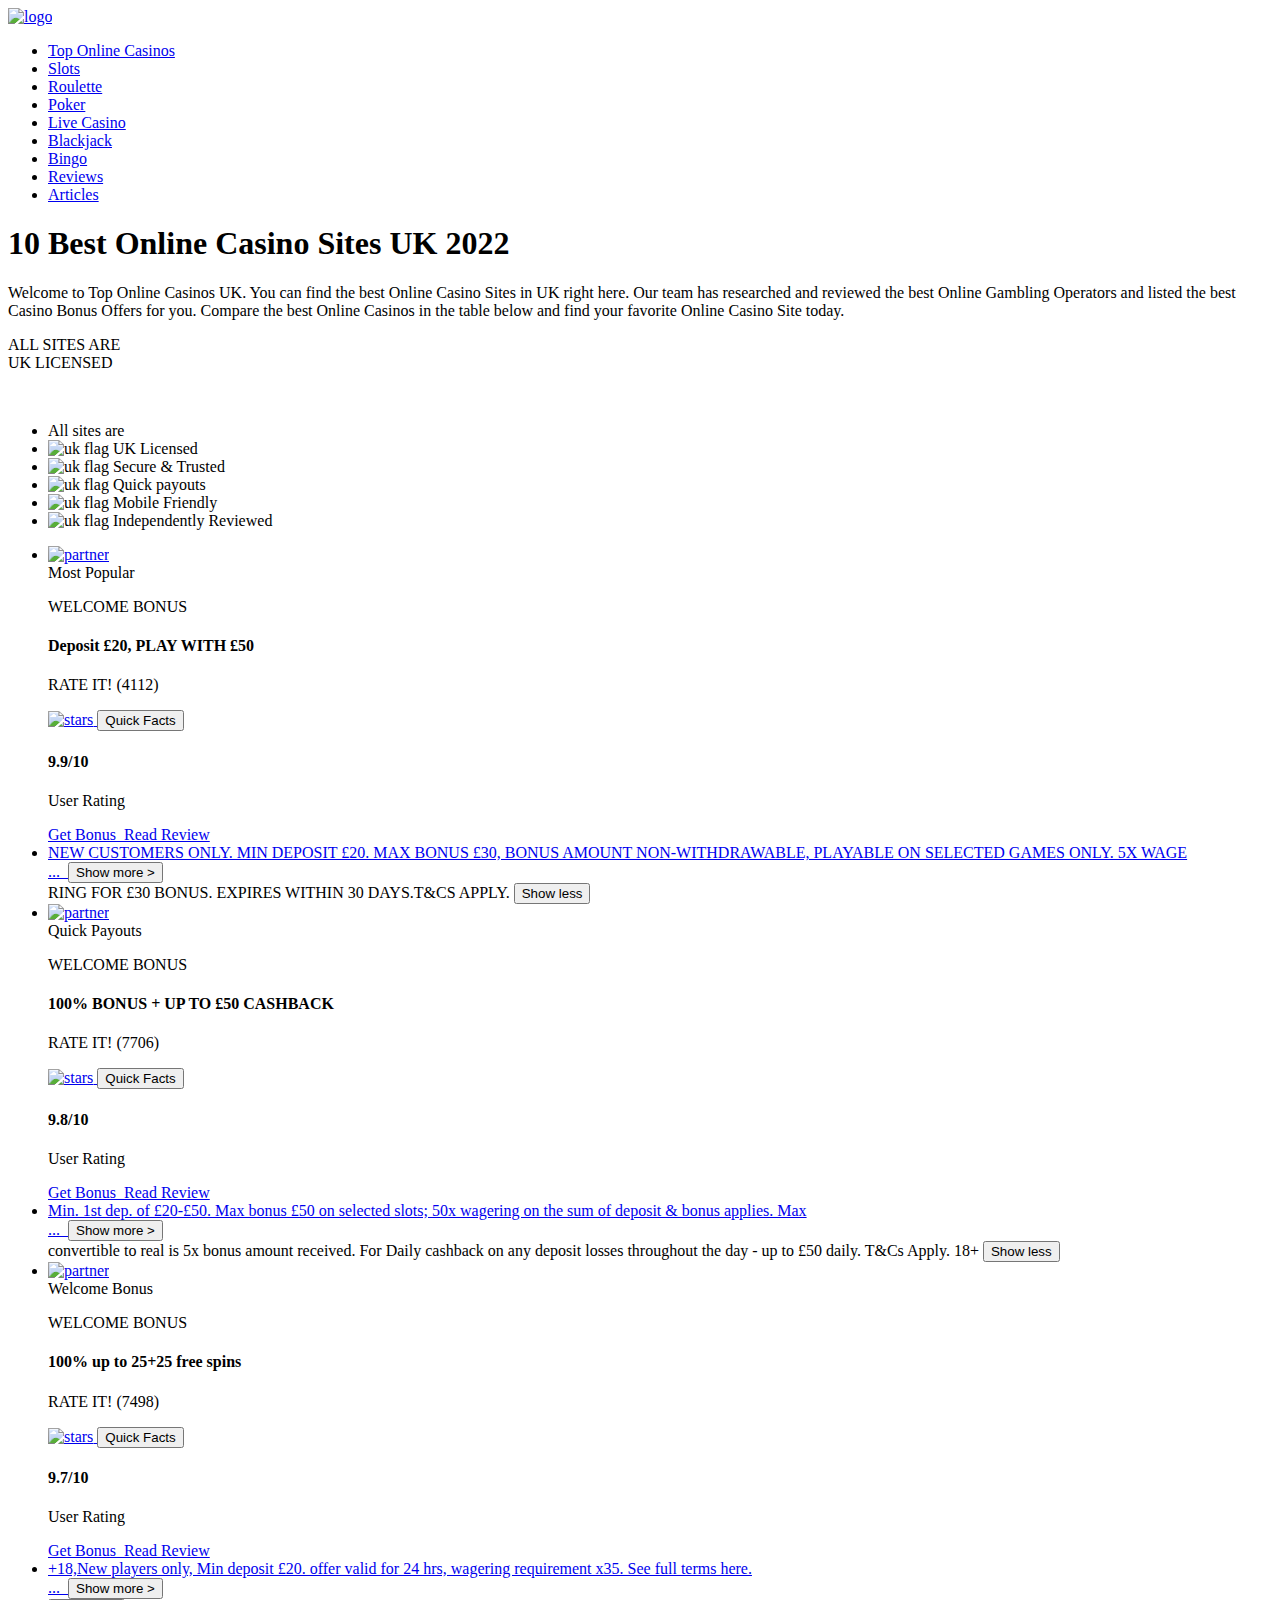
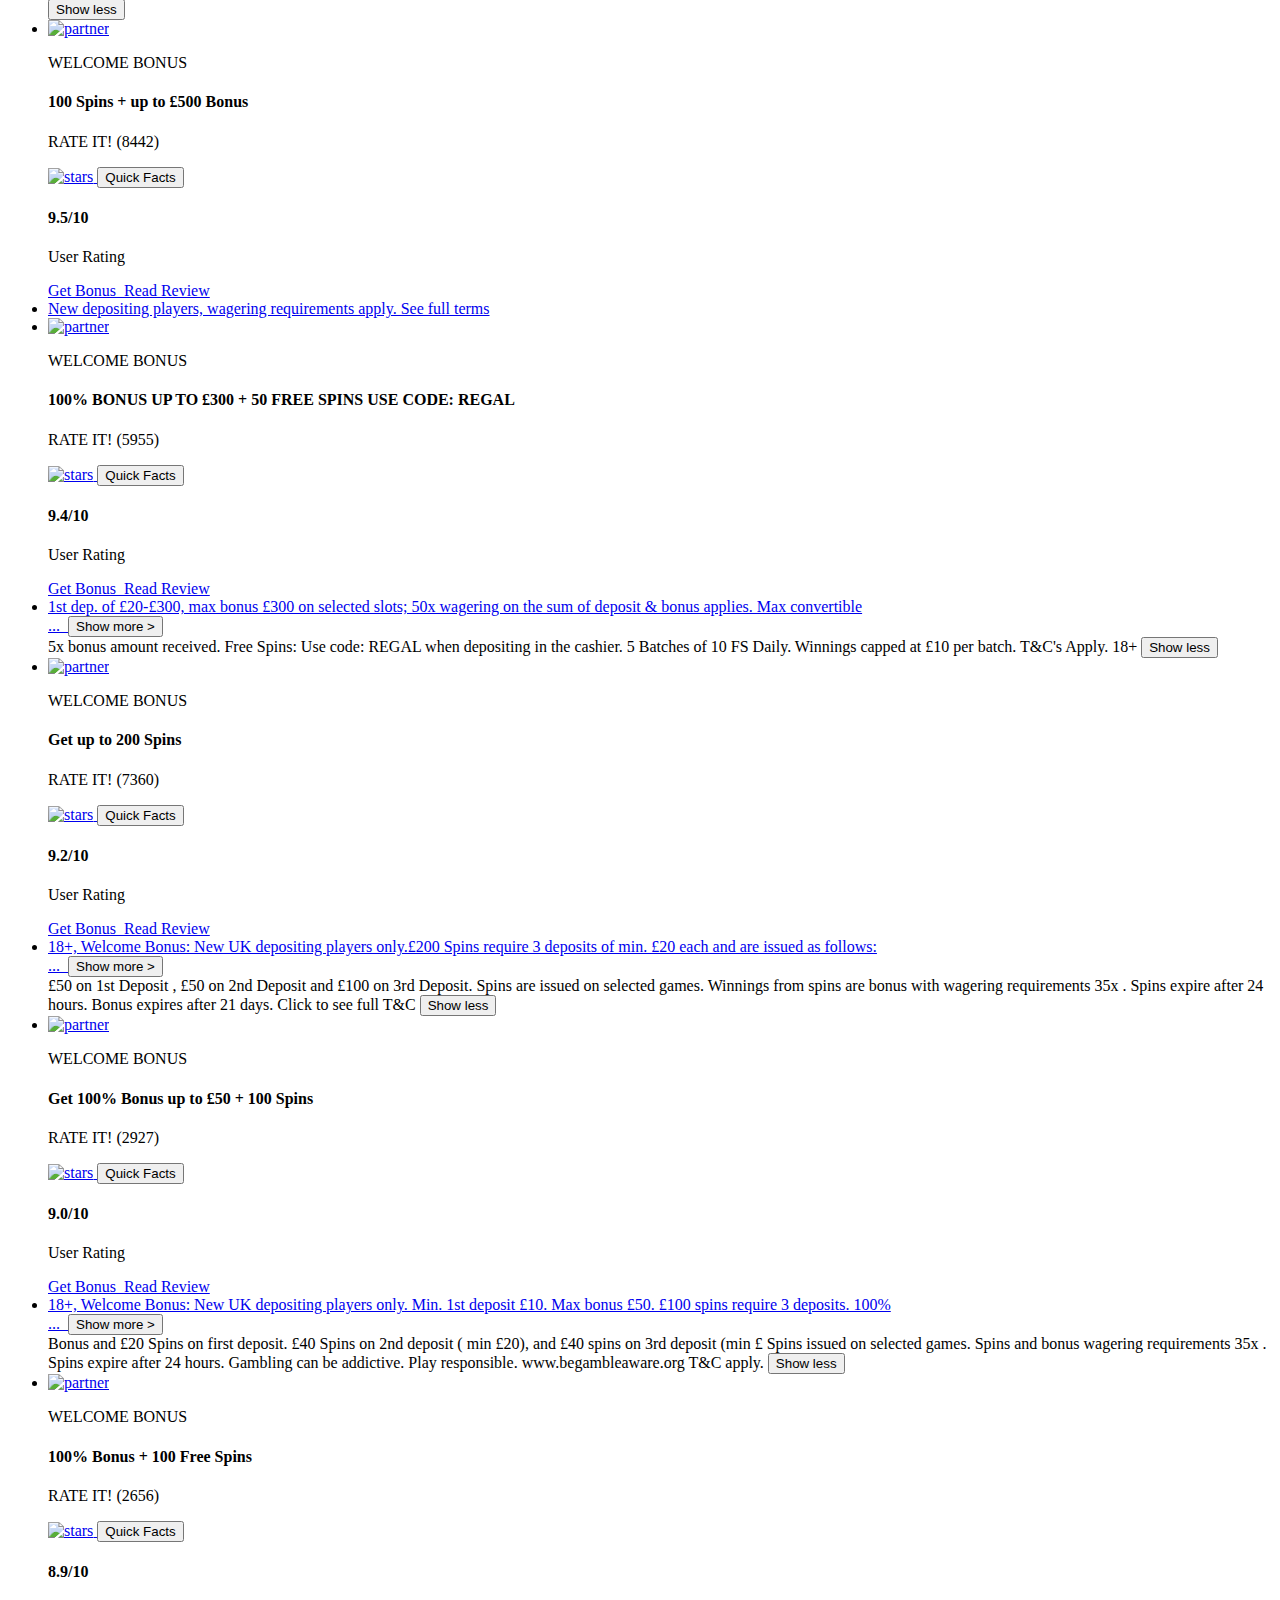
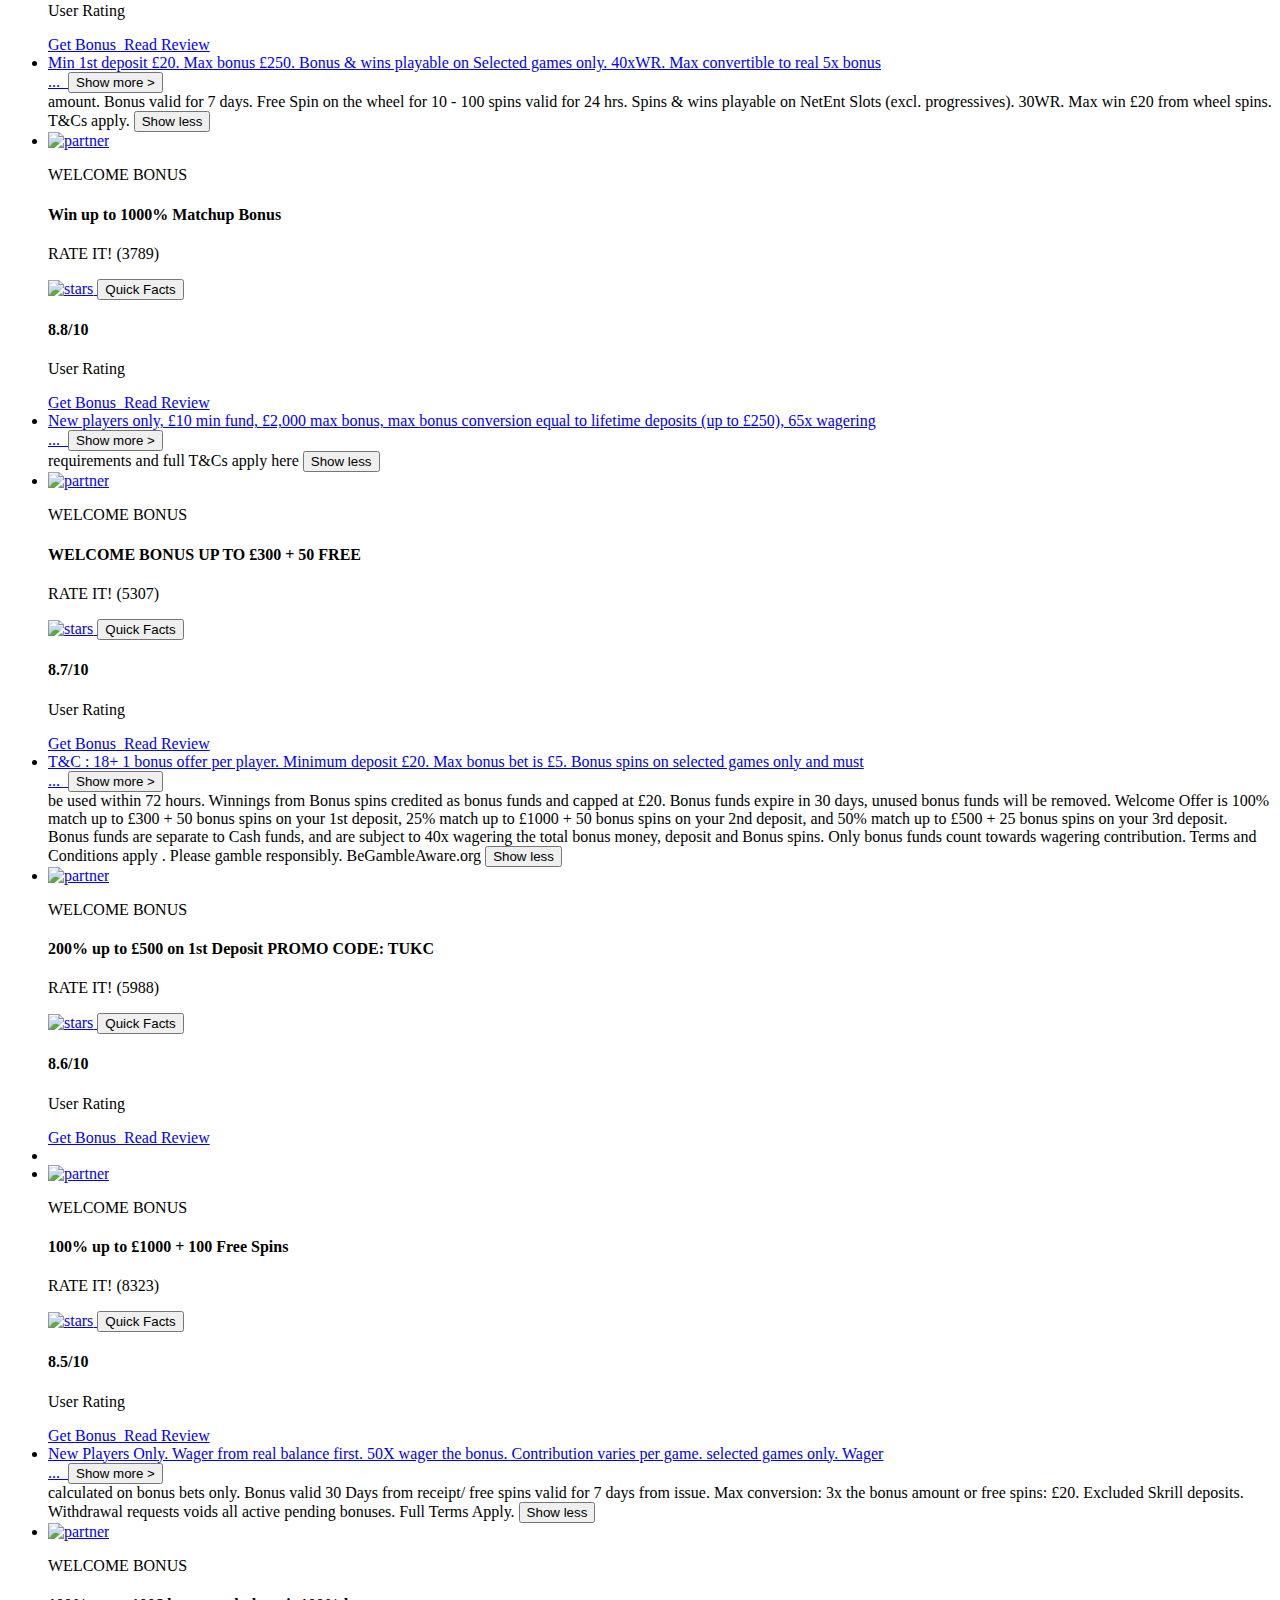
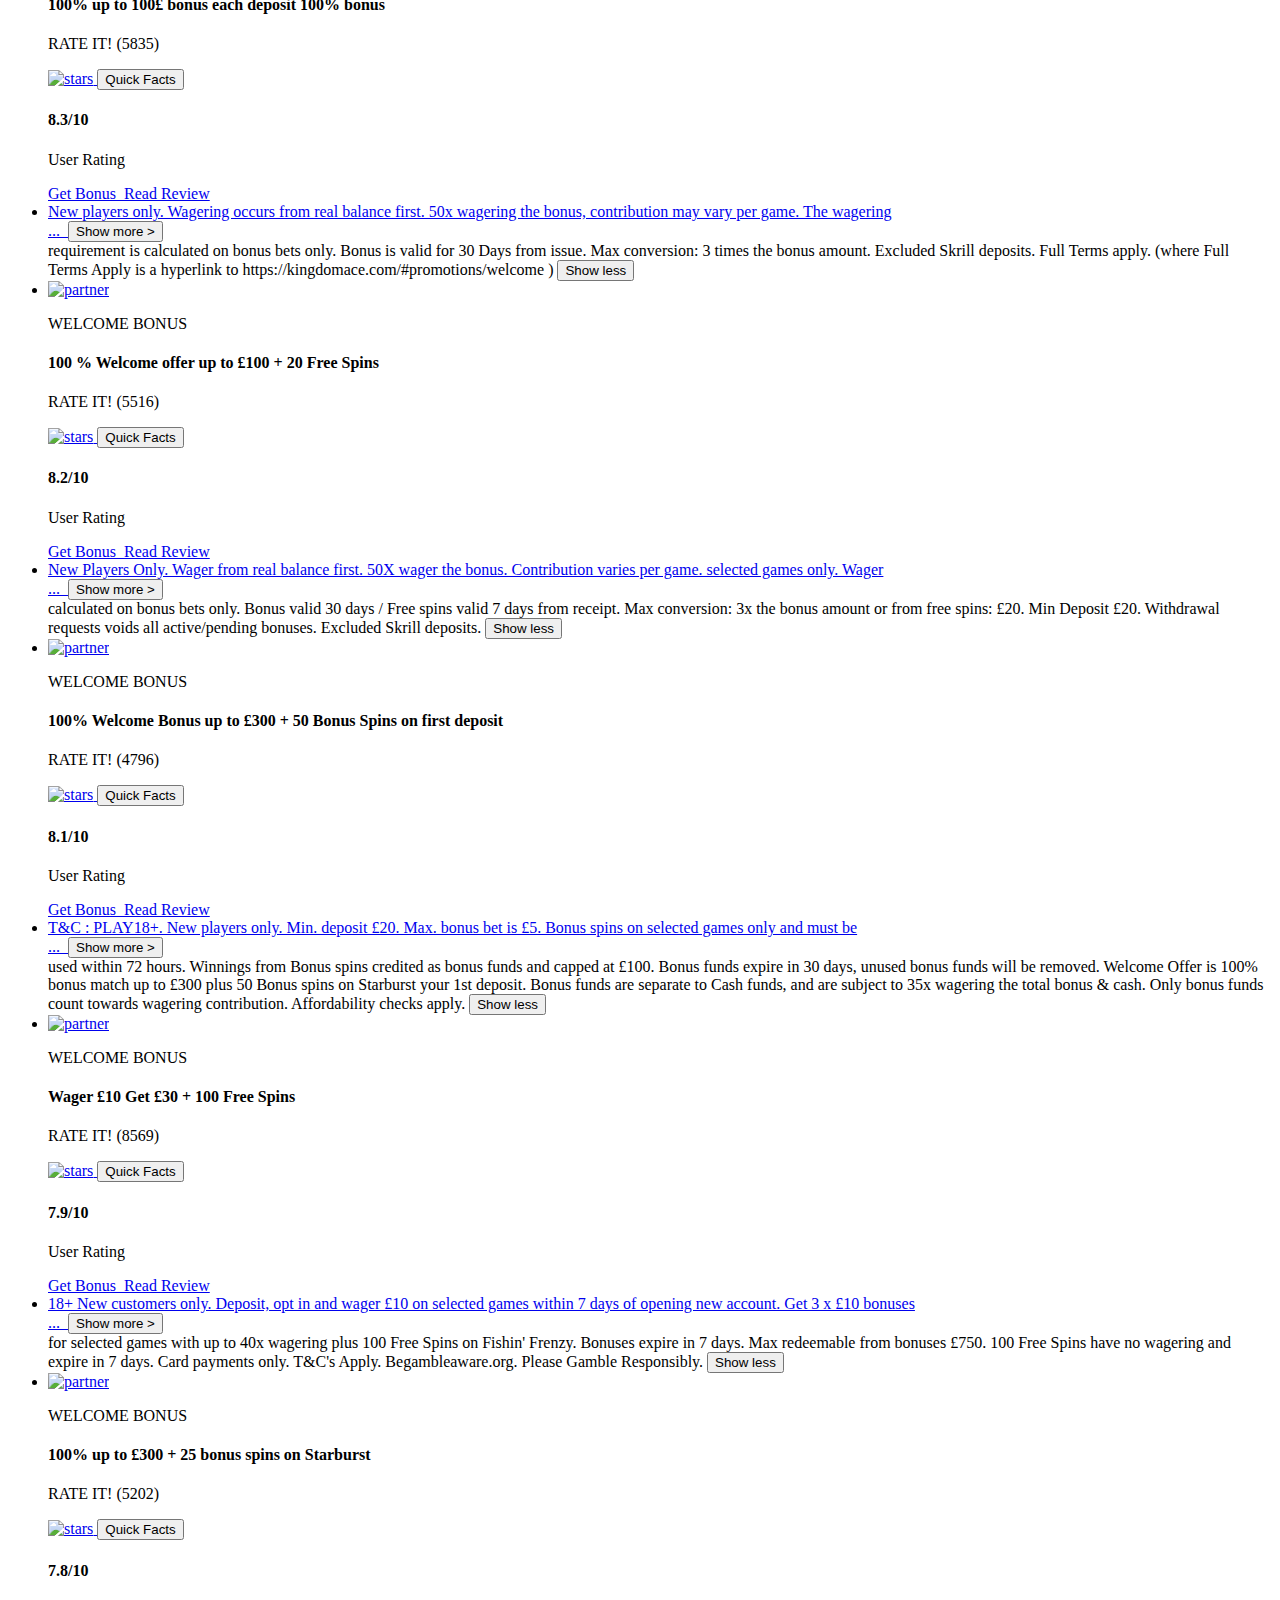
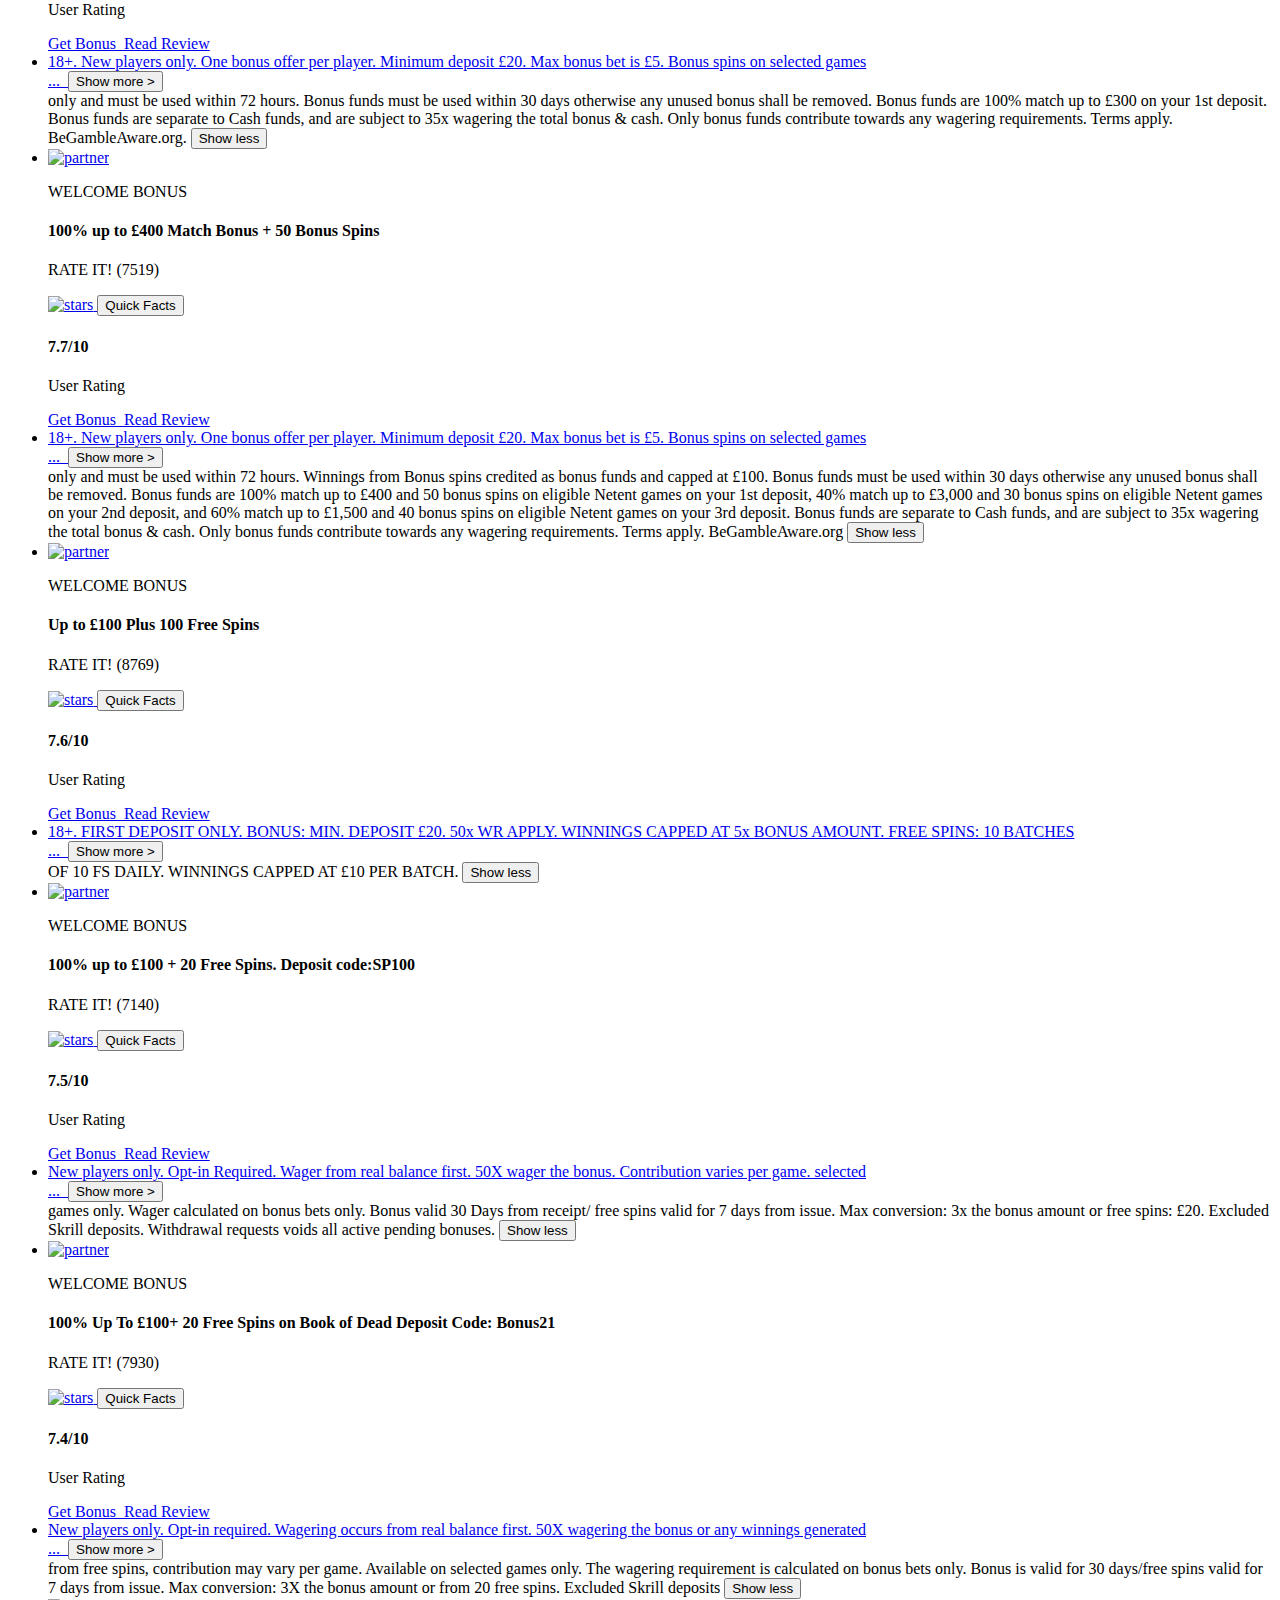
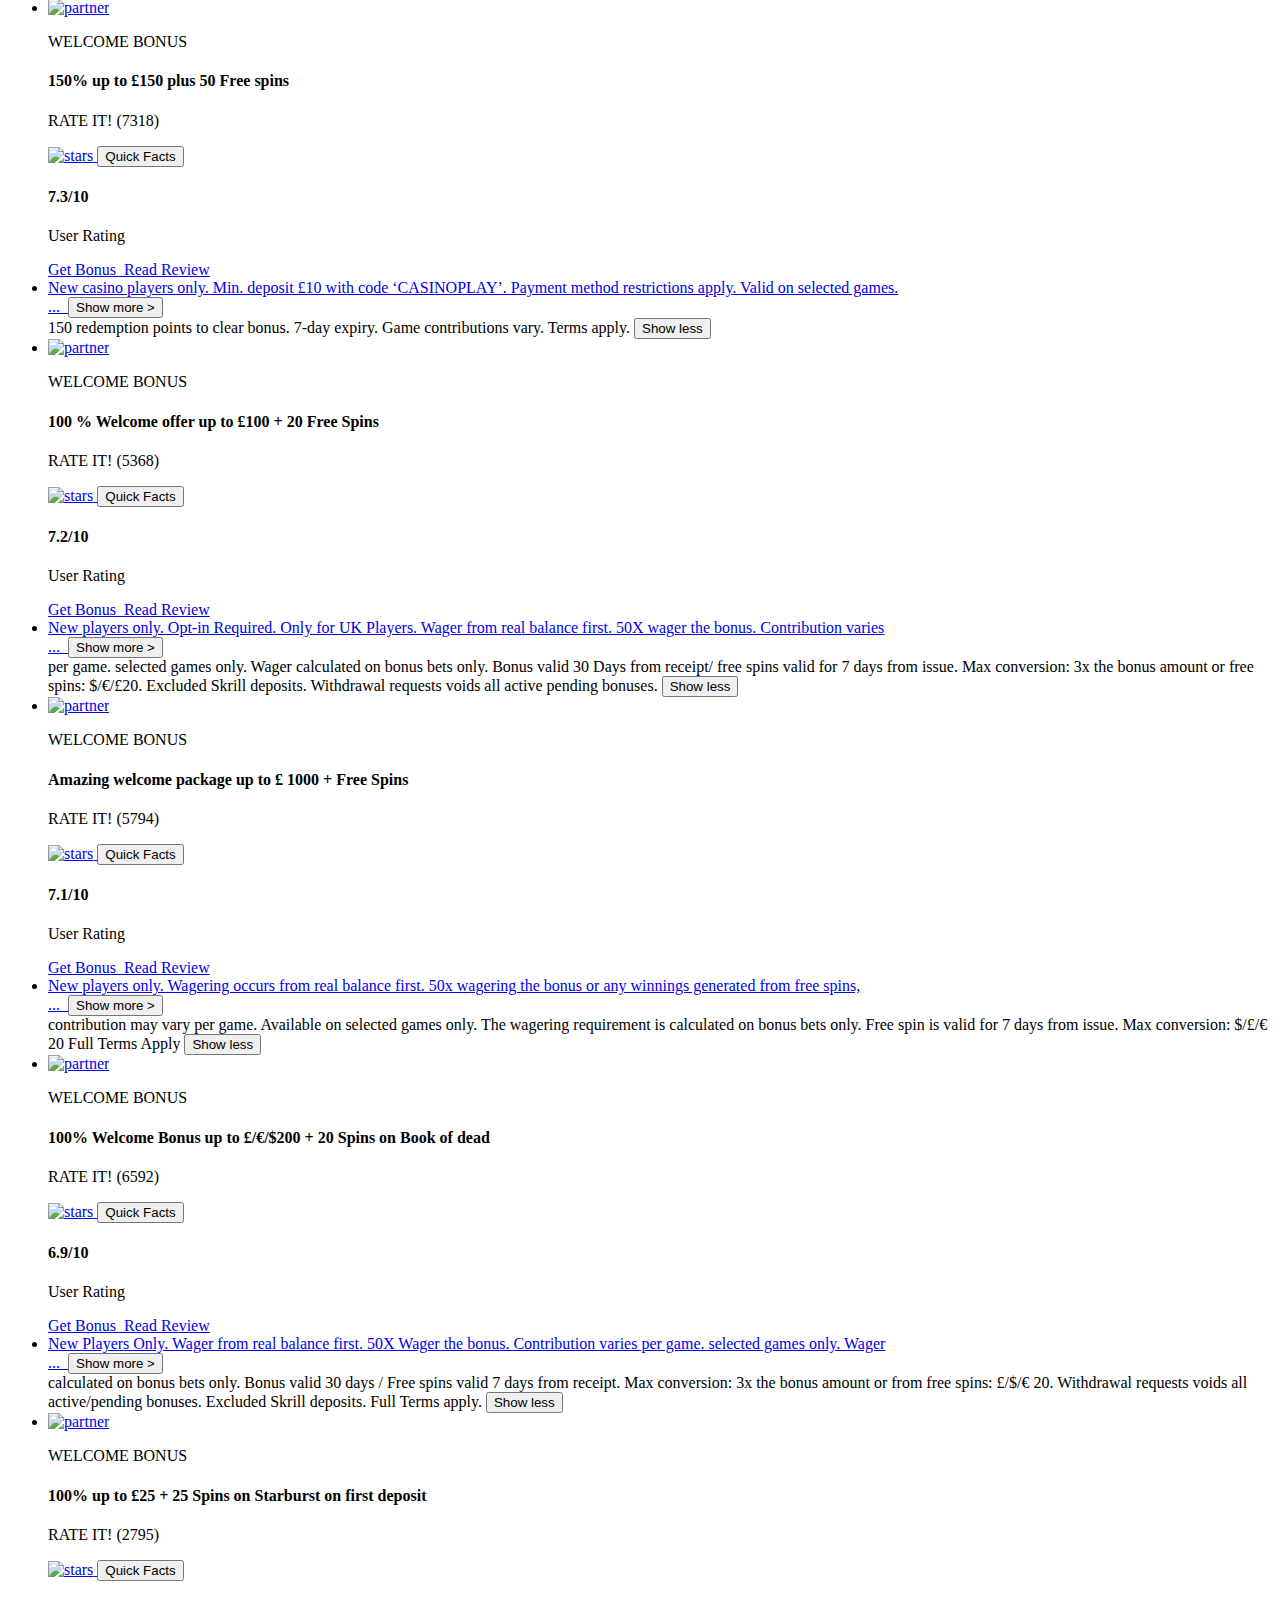
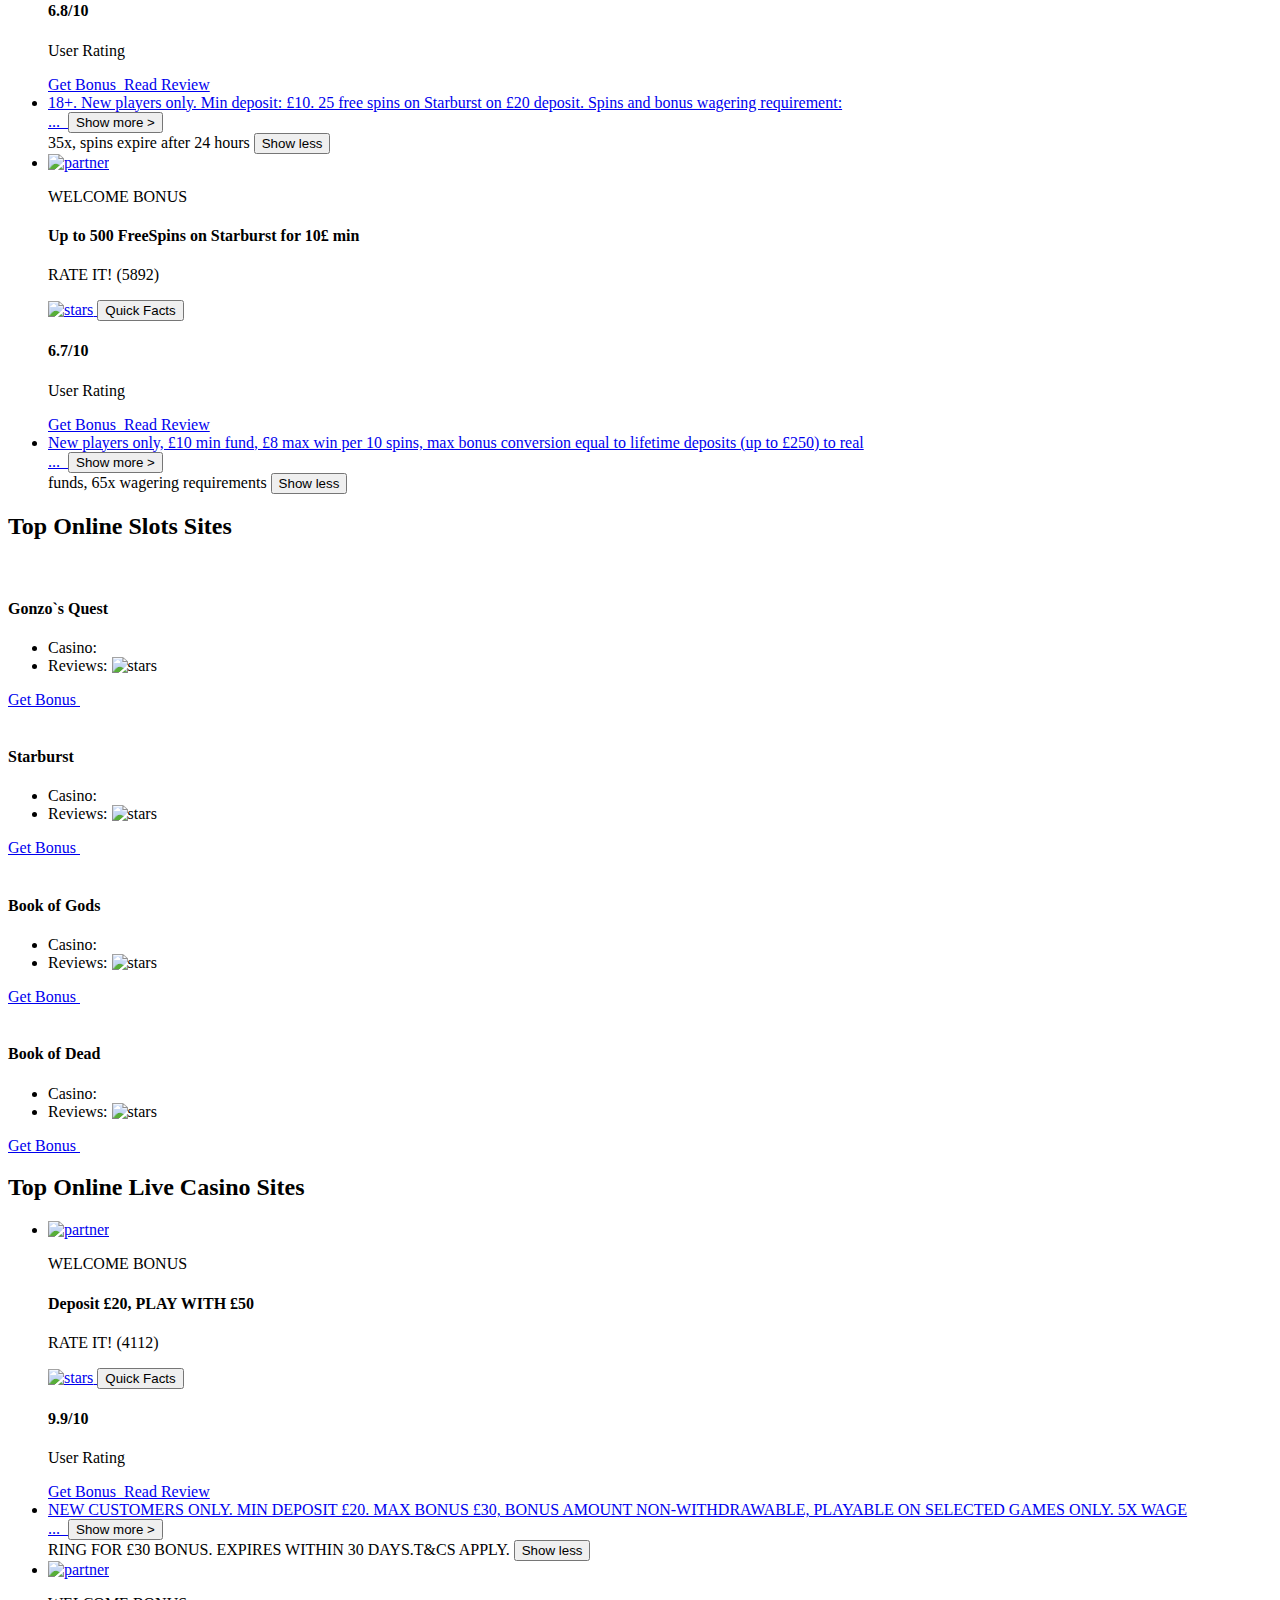
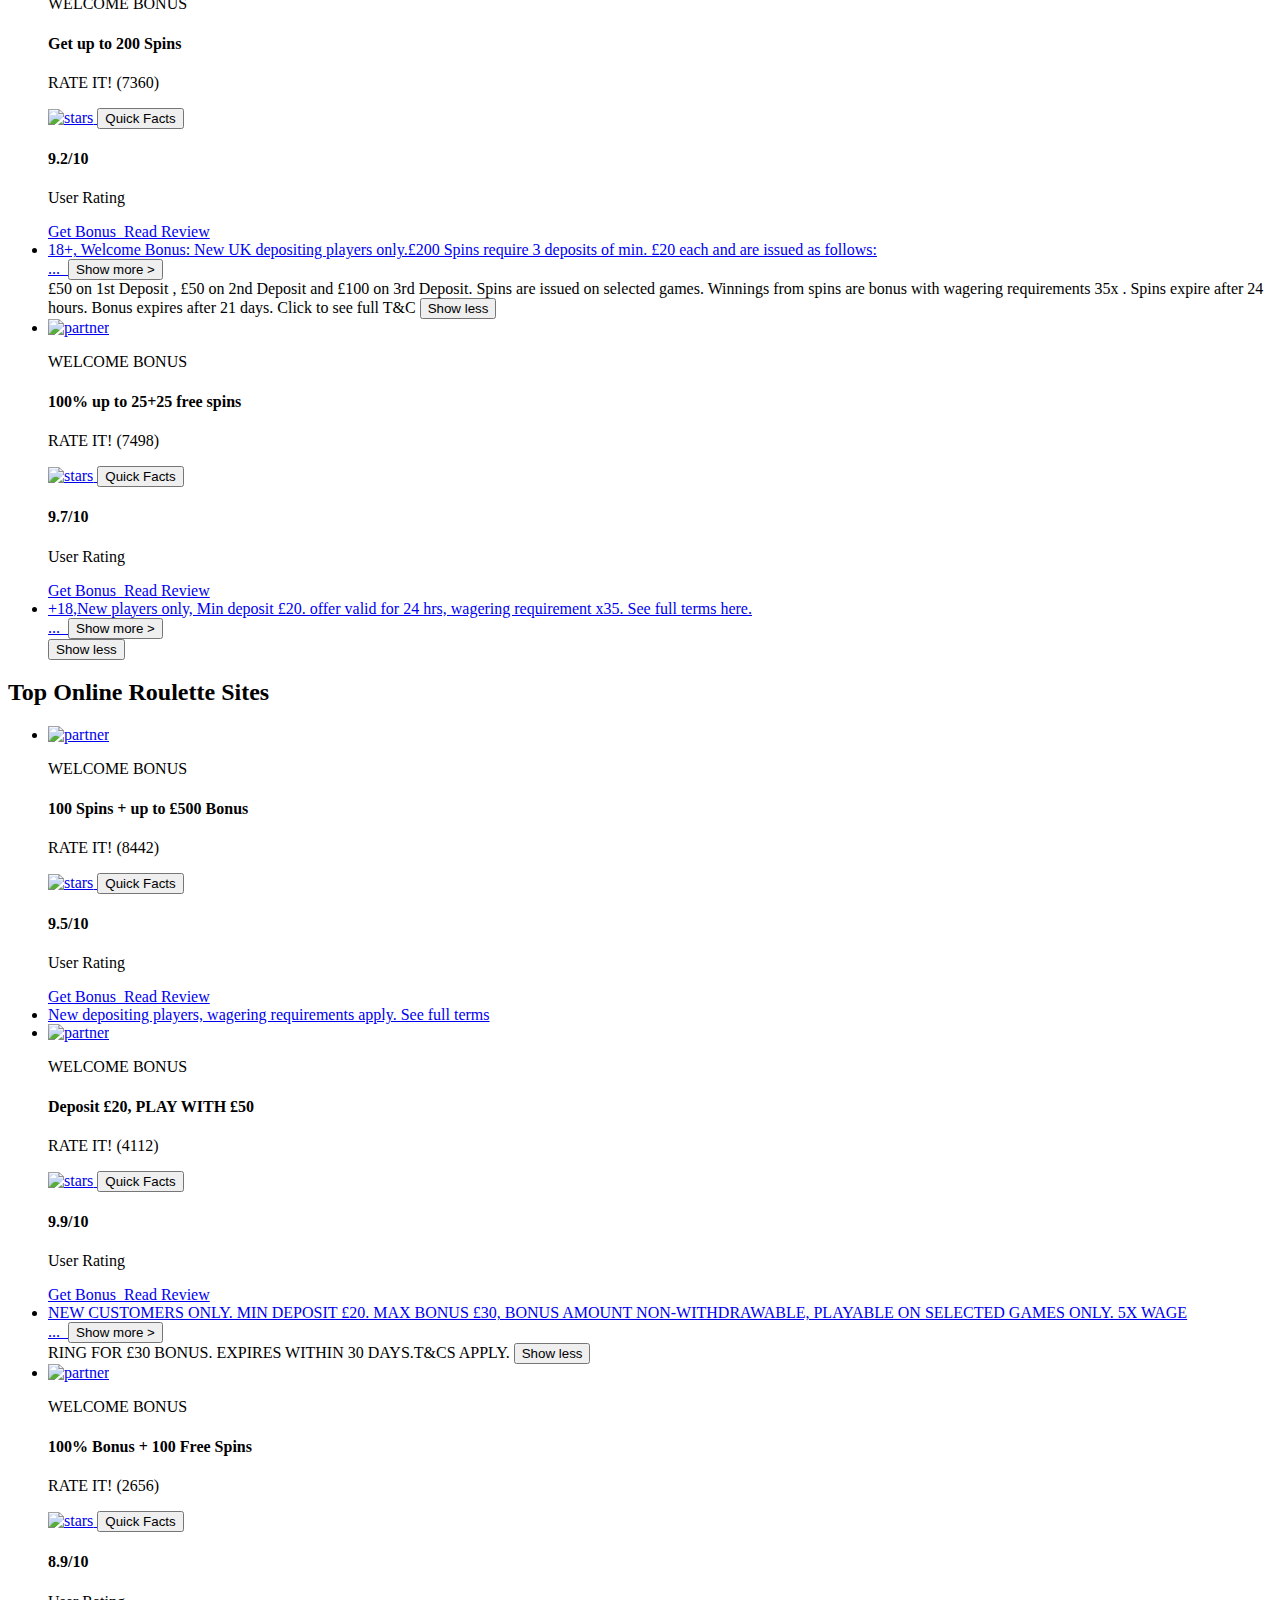
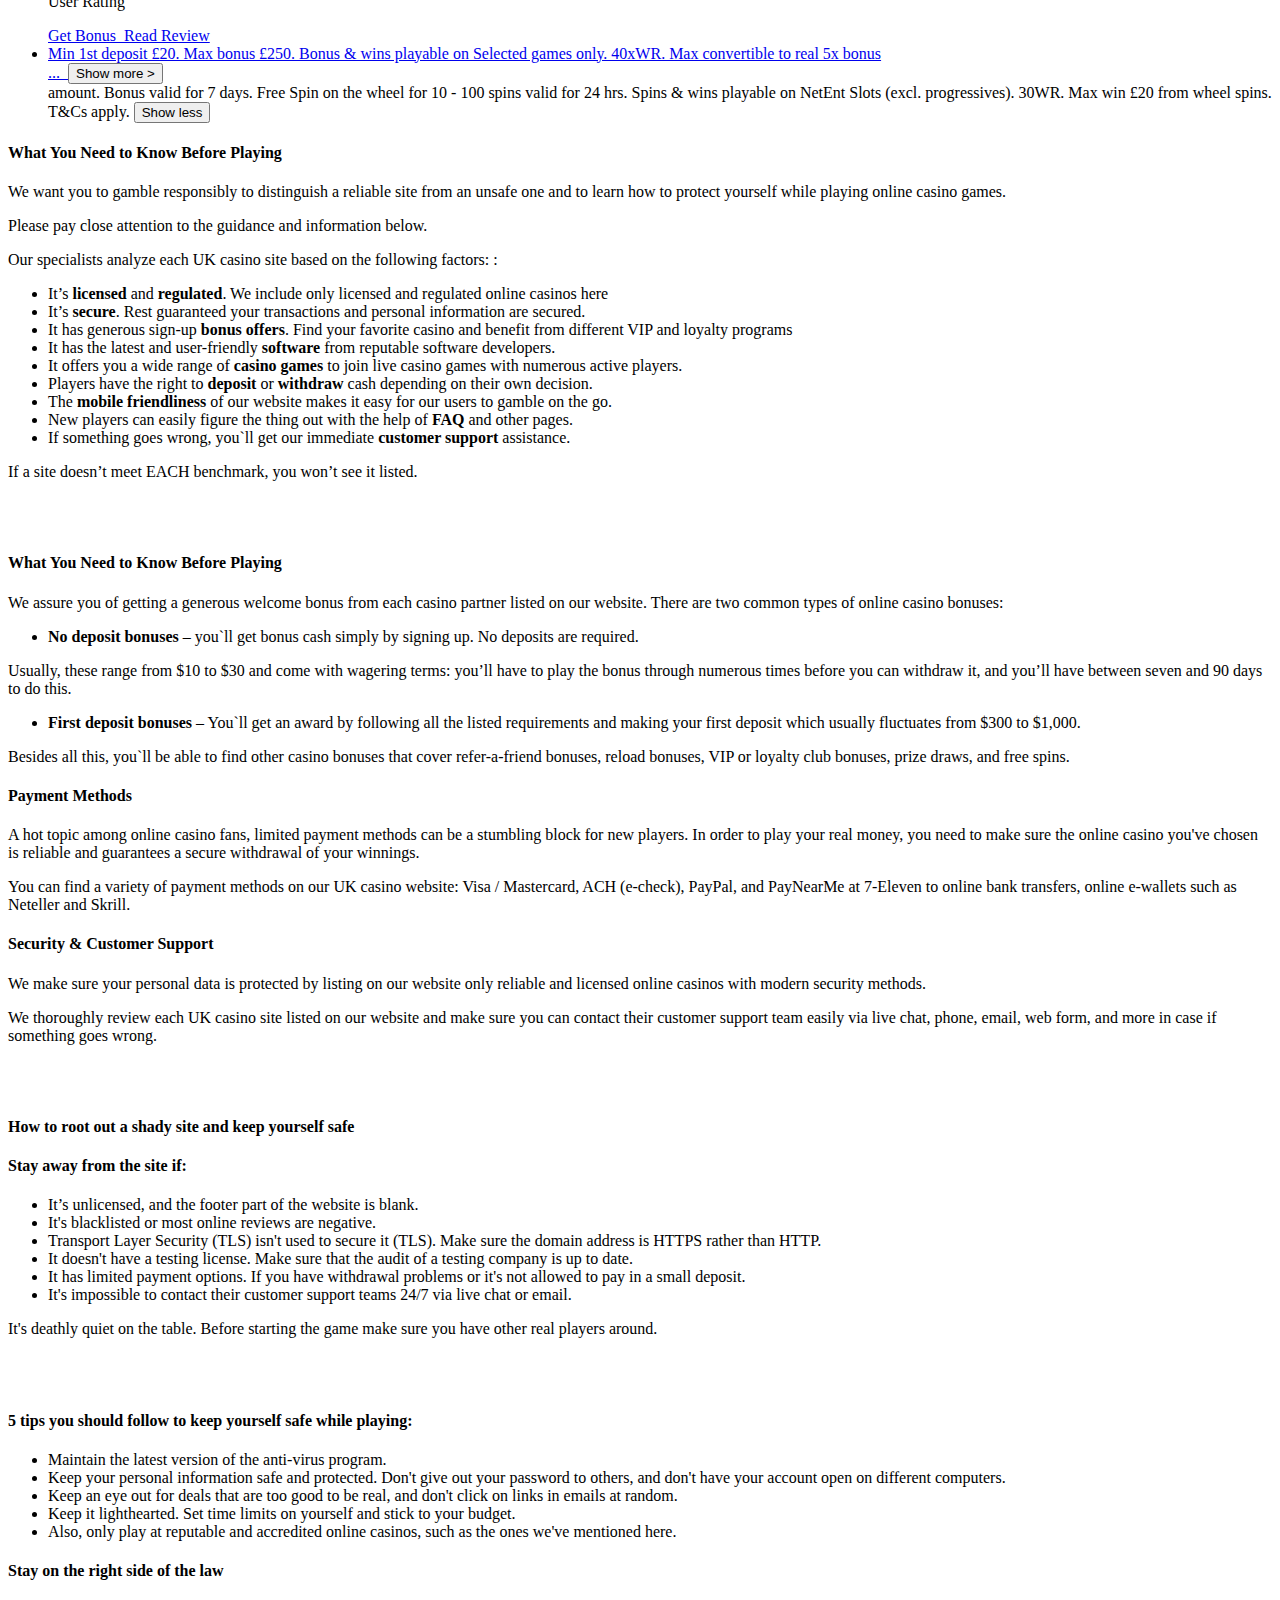
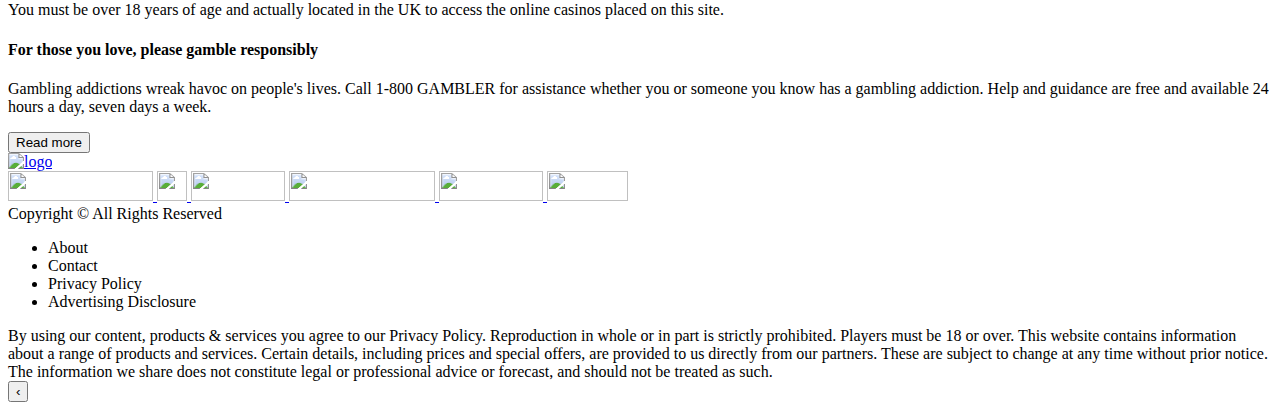
==== pages/page.html @ a2bc75f5 "Casino" ====
<!DOCTYPE html>
<html lang="ru">
    <head>
        <meta charset="utf-8">
        <meta http-equiv="X-UA-Compatible" content="IE=edge">
        <title>New Page</title>
        <meta name="theme-color" content="#c9e0e04d">
        <meta name="apple-mobile-web-app-status-bar-style" content="black-translucent">
        <meta name="viewport" content="width=device-width, user-scalable=no, initial-scale=1.0, maximum-scale=1.0, minimum-scale=1.0">
        <link rel="shortcut icon" href="img/favicons/favicon.ico" type="image/x-icon">
        <link rel="icon" sizes="16x16" href="img/favicons/favicon-16x16.png" type="image/png">
        <link rel="icon" sizes="32x32" href="img/favicons/favicon-32x32.png" type="image/png">
        <link rel="apple-touch-icon-precomposed" href="img/favicons/apple-touch-icon-precomposed.png">
        <link rel="apple-touch-icon" href="img/favicons/apple-touch-icon.png">
        <link rel="apple-touch-icon" sizes="57x57" href="img/favicons/apple-touch-icon-57x57.png">
        <link rel="apple-touch-icon" sizes="60x60" href="img/favicons/apple-touch-icon-60x60.png">
        <link rel="apple-touch-icon" sizes="72x72" href="img/favicons/apple-touch-icon-72x72.png">
        <link rel="apple-touch-icon" sizes="76x76" href="img/favicons/apple-touch-icon-76x76.png">
        <link rel="apple-touch-icon" sizes="114x114" href="img/favicons/apple-touch-icon-114x114.png">
        <link rel="apple-touch-icon" sizes="120x120" href="img/favicons/apple-touch-icon-120x120.png">
        <link rel="apple-touch-icon" sizes="144x144" href="img/favicons/apple-touch-icon-144x144.png">
        <link rel="apple-touch-icon" sizes="152x152" href="img/favicons/apple-touch-icon-152x152.png">
        <link rel="apple-touch-icon" sizes="167x167" href="img/favicons/apple-touch-icon-167x167.png">
        <link rel="apple-touch-icon" sizes="180x180" href="img/favicons/apple-touch-icon-180x180.png">
        <link rel="apple-touch-icon" sizes="1024x1024" href="img/favicons/apple-touch-icon-1024x1024.png">
        <link rel="stylesheet" href="styles/main.css">
    </head>
    <body>
        <header class="header">
  <div class="container">
    <div class="header__inner">
      <div class="header__logo">
        <a href="#">
          <img src="img/logo.svg" alt="logo">
        </a>
      </div>
      <nav class="header__nav">
        <ul>
          <li class="active">
            <a href="#">Top Online Casinos</a>
          </li>
          <li><a href="#">Slots</a></li>
          <li><a href="#">Roulette</a></li>
          <li><a href="#">Poker</a></li>
          <li><a href="#">Live Casino</a></li>
          <li><a href="#">Blackjack</a></li>
          <li><a href="#">Bingo</a></li>
          <li><a href="#">Reviews</a></li>
          <li><a href="#">Articles</a></li>
        </ul>
      </nav>
      <a href="#" class="header-burger">
        <span></span>
      </a>
    </div>
  </div>
</header>
        <main class="main">
            <section class="top-content">
  <div class="container top-content__inner">
    <div class="top-content__text">
      <h1 class="top-content__title">
        10 Best Online Casino Sites UK  2022
      </h1>
      <p class="top-content__descr">
        Welcome to Top Online Casinos UK. You can find the best Online Casino Sites in UK right here. Our team has researched and reviewed the best Online Gambling Operators and listed the best Casino Bonus Offers for you. Compare the best Online Casinos in the table below and find your favorite Online Casino Site today.
      </p>
    </div>
    <div class="top-content__logo">
      <p class="top-content__license">
        ALL SITES ARE<br />
        UK LICENSED
      </p>
      <img src="img/uk_flag.svg" alt="">
    </div>
  </div>
</section>
            <section class="top-filters">
  <div class="container">
    <ul class="features-list">
      <li>
        <span>All sites are</span>
      </li>
      <li>
        <img src="img/uk_icon.svg" alt="uk flag" height="25" width="26">
        <span>UK Licensed</span>
      </li>
      <li>
        <img src="img/secure.svg" alt="uk flag" height="17" width="22">
        <span>Secure & Trusted</span>
      </li>
      <li>
        <img src="img/credit-card.svg" alt="uk flag" height="25" width="26">
        <span>Quick payouts</span>
      </li>
      <li>
        <img src="img/mob.svg" alt="uk flag" height="25" width="26">
        <span>Mobile Friendly</span>
      </li>
      <li>
        <img src="img/reviewed.svg" alt="uk flag" height="25" width="26">
        <span>Independently Reviewed</span>
      </li>
    </ul>
  </div>
</section>
            <section class="partners">
  <div class="container">
    <ul class="partners-list">
      <li class="partners-list__item partners-item">
        <div class="partners-item__name">
          <a href="#">
            <img src="img/listitem1.png" alt="partner">
          </a>
          <div class="mod-popular">
            <span>Most Popular</span>
          </div>
        </div>
        <div class="partners-item__bonus">
          <p>WELCOME BONUS</p>
          <h4>Deposit £20, PLAY WITH £50</h4>
        </div>
        <div class="partners-item__rating">
          <p>RATE IT! (4112)</p>
          <a href="#">
            <img src="img/stars.png" alt="stars">
          </a>
          <button class="partners-item__button partners-item__button--facts">
            Quick Facts
          </button>
        </div>
        <div class="partners-item__score">
          <h4>9.9/10</h4>
          <p>User Rating</p>
        </div>
        <div class="partners-item__links">
          <a href="#" class="partners-item__button partners-item__button--bonus">
            Get Bonus
            <img src="img/right-arrow.svg" alt="">
          </a>
          <a href="#" class="partners-item__review">
            Read Review
          </a>
        </div>
      </li>
      <li class="partners-list__description partners-description">
        <a href="#" class="partners-description__link">
          <span>NEW CUSTOMERS ONLY. MIN DEPOSIT £20. MAX BONUS £30, BONUS AMOUNT NON-WITHDRAWABLE, PLAYABLE ON SELECTED GAMES ONLY. 5X WAGE</span>
          <div class="partners-description__additional js-show-less">
            <span class="show-less">...&nbsp;</span>
            <button class="partners__button--toggle">Show more ></button>
          </div>
        </a>
        <div class="partners-description__additional hide js-show-more">
          <span>RING FOR £30 BONUS. EXPIRES WITHIN 30 DAYS.T&CS APPLY.</span>
          <button class="partners__button--toggle">Show less</button>
        </div>
      </li>
      <li class="partners-list__item partners-item">
        <div class="partners-item__name">
          <a href="#">
            <img src="img/listitem2.png" alt="partner">
          </a>
          <div class="mod-popular">
            <span>Quick Payouts</span>
          </div>
        </div>
        <div class="partners-item__bonus">
          <p>WELCOME BONUS</p>
          <h4>100% BONUS + UP TO £50 CASHBACK</h4>
        </div>
        <div class="partners-item__rating">
          <p>RATE IT! (7706)</p>
          <a href="#">
            <img src="img/stars.png" alt="stars">
          </a>
          <button class="partners-item__button partners-item__button--facts">
            Quick Facts
          </button>
        </div>
        <div class="partners-item__score">
          <h4>9.8/10</h4>
          <p>User Rating</p>
        </div>
        <div class="partners-item__links">
          <a href="#" class="partners-item__button partners-item__button--bonus">
            Get Bonus
            <img src="img/right-arrow.svg" alt="">
          </a>
          <a href="#" class="partners-item__review">
            Read Review
          </a>
        </div>
      </li>
      <li class="partners-list__description partners-description">
        <a href="#" class="partners-description__link">
          <span>Min. 1st dep. of £20-£50. Max bonus £50 on selected slots; 50x wagering on the sum of deposit & bonus applies. Max</span>
          <div class="partners-description__additional js-show-less">
            <span class="show-less">...&nbsp;</span>
            <button class="partners__button--toggle">Show more ></button>
          </div>
        </a>
        <div class="partners-description__additional hide js-show-more">
          <span>convertible to real is 5x bonus amount received. For Daily cashback on any deposit losses throughout the day - up to £50 daily. T&Cs Apply. 18+</span>
          <button class="partners__button--toggle">Show less</button>
        </div>
      </li>
      <li class="partners-list__item partners-item">
        <div class="partners-item__name">
          <a href="#">
            <img src="img/listitem3.png" alt="partner">
          </a>
          <div class="mod-popular">
            <span>Welcome Bonus</span>
          </div>
        </div>
        <div class="partners-item__bonus">
          <p>WELCOME BONUS</p>
          <h4>100% up to 25+25 free spins</h4>
        </div>
        <div class="partners-item__rating">
          <p>RATE IT! (7498)</p>
          <a href="#">
            <img src="img/stars.png" alt="stars">
          </a>
          <button class="partners-item__button partners-item__button--facts">
            Quick Facts
          </button>
        </div>
        <div class="partners-item__score">
          <h4>9.7/10</h4>
          <p>User Rating</p>
        </div>
        <div class="partners-item__links">
          <a href="#" class="partners-item__button partners-item__button--bonus">
            Get Bonus
            <img src="img/right-arrow.svg" alt="">
          </a>
          <a href="#" class="partners-item__review">
            Read Review
          </a>
        </div>
      </li>
      <li class="partners-list__description partners-description">
        <a href="#" class="partners-description__link">
          <span>+18,New players only, Min deposit £20. offer valid for 24 hrs, wagering requirement x35. See full terms here.</span>
          <div class="partners-description__additional js-show-less">
            <span class="show-less">...&nbsp;</span>
            <button class="partners__button--toggle">Show more ></button>
          </div>
        </a>
        <div class="partners-description__additional hide js-show-more">
          <span></span>
          <button class="partners__button--toggle">Show less</button>
        </div>
      </li>
      <li class="partners-list__item partners-item">
        <div class="partners-item__name">
          <a href="#">
            <img src="img/listitem4.png" alt="partner">
          </a>
        </div>
        <div class="partners-item__bonus">
          <p>WELCOME BONUS</p>
          <h4>100 Spins + up to £500 Bonus</h4>
        </div>
        <div class="partners-item__rating">
          <p>RATE IT! (8442)</p>
          <a href="#">
            <img src="img/stars.png" alt="stars">
          </a>
          <button class="partners-item__button partners-item__button--facts">
            Quick Facts
          </button>
        </div>
        <div class="partners-item__score">
          <h4>9.5/10</h4>
          <p>User Rating</p>
        </div>
        <div class="partners-item__links">
          <a href="#" class="partners-item__button partners-item__button--bonus">
            Get Bonus
            <img src="img/right-arrow.svg" alt="">
          </a>
          <a href="#" class="partners-item__review">
            Read Review
          </a>
        </div>
      </li>
      <li class="partners-list__description partners-description">
        <a href="#" class="partners-description__link">
          <span>New depositing players, wagering requirements apply. See full terms</span>
        </a>
      </li>
      <li class="partners-list__item partners-item">
        <div class="partners-item__name">
          <a href="#">
            <img src="img/listitem5.png" alt="partner">
          </a>
        </div>
        <div class="partners-item__bonus">
          <p>WELCOME BONUS</p>
          <h4>100% BONUS UP TO £300 + 50 FREE SPINS USE CODE: REGAL</h4>
        </div>
        <div class="partners-item__rating">
          <p>RATE IT! (5955)</p>
          <a href="#">
            <img src="img/stars.png" alt="stars">
          </a>
          <button class="partners-item__button partners-item__button--facts">
            Quick Facts
          </button>
        </div>
        <div class="partners-item__score">
          <h4>9.4/10</h4>
          <p>User Rating</p>
        </div>
        <div class="partners-item__links">
          <a href="#" class="partners-item__button partners-item__button--bonus">
            Get Bonus
            <img src="img/right-arrow.svg" alt="">
          </a>
          <a href="#" class="partners-item__review">
            Read Review
          </a>
        </div>
      </li>
      <li class="partners-list__description partners-description">
        <a href="#" class="partners-description__link">
          <span>1st dep. of £20-£300, max bonus £300 on selected slots; 50x wagering on the sum of deposit & bonus applies. Max convertible</span>
          <div class="partners-description__additional js-show-less">
            <span class="show-less">...&nbsp;</span>
            <button class="partners__button--toggle">Show more ></button>
          </div>
        </a>
        <div class="partners-description__additional hide js-show-more">
          <span> 5x bonus amount received. Free Spins: Use code: REGAL when depositing in the cashier. 5 Batches of 10 FS Daily. Winnings capped at £10 per batch. T&C's Apply. 18+</span>
          <button class="partners__button--toggle">Show less</button>
        </div>
      </li>
      <li class="partners-list__item partners-item">
        <div class="partners-item__name">
          <a href="#">
            <img src="img/listitem6.png" alt="partner">
          </a>
        </div>
        <div class="partners-item__bonus">
          <p>WELCOME BONUS</p>
          <h4>Get up to 200 Spins</h4>
        </div>
        <div class="partners-item__rating">
          <p>RATE IT! (7360)</p>
          <a href="#">
            <img src="img/stars.png" alt="stars">
          </a>
          <button class="partners-item__button partners-item__button--facts">
            Quick Facts
          </button>
        </div>
        <div class="partners-item__score">
          <h4>9.2/10</h4>
          <p>User Rating</p>
        </div>
        <div class="partners-item__links">
          <a href="#" class="partners-item__button partners-item__button--bonus">
            Get Bonus
            <img src="img/right-arrow.svg" alt="">
          </a>
          <a href="#" class="partners-item__review">
            Read Review
          </a>
        </div>
      </li>
      <li class="partners-list__description partners-description">
        <a href="#" class="partners-description__link">
          <span>18+, Welcome Bonus: New UK depositing players only.£200 Spins require 3 deposits of min. £20 each and are issued as follows: </span>
          <div class="partners-description__additional js-show-less">
            <span class="show-less">...&nbsp;</span>
            <button class="partners__button--toggle">Show more ></button>
          </div>
        </a>
        <div class="partners-description__additional hide js-show-more">
          <span>£50 on 1st Deposit , £50 on 2nd Deposit and £100 on 3rd Deposit. Spins are issued on selected games. Winnings from spins are bonus with wagering requirements 35x . Spins expire after 24 hours. Bonus expires after 21 days. Click to see full T&C</span>
          <button class="partners__button--toggle">Show less</button>
        </div>
      </li>
      <li class="partners-list__item partners-item">
        <div class="partners-item__name">
          <a href="#">
            <img src="img/listitem7.png" alt="partner">
          </a>
        </div>
        <div class="partners-item__bonus">
          <p>WELCOME BONUS</p>
          <h4>Get 100% Bonus up to £50 + 100 Spins</h4>
        </div>
        <div class="partners-item__rating">
          <p>RATE IT! (2927)</p>
          <a href="#">
            <img src="img/stars.png" alt="stars">
          </a>
          <button class="partners-item__button partners-item__button--facts">
            Quick Facts
          </button>
        </div>
        <div class="partners-item__score">
          <h4>9.0/10</h4>
          <p>User Rating</p>
        </div>
        <div class="partners-item__links">
          <a href="#" class="partners-item__button partners-item__button--bonus">
            Get Bonus
            <img src="img/right-arrow.svg" alt="">
          </a>
          <a href="#" class="partners-item__review">
            Read Review
          </a>
        </div>
      </li>
      <li class="partners-list__description partners-description">
        <a href="#" class="partners-description__link">
          <span>18+, Welcome Bonus: New UK depositing players only. Min. 1st deposit £10. Max bonus £50. £100 spins require 3 deposits. 100%</span>
          <div class="partners-description__additional js-show-less">
            <span class="show-less">...&nbsp;</span>
            <button class="partners__button--toggle">Show more ></button>
          </div>
        </a>
        <div class="partners-description__additional hide js-show-more">
          <span>Bonus and £20 Spins on first deposit. £40 Spins on 2nd deposit ( min £20), and £40 spins on 3rd deposit (min £ Spins issued on selected games. Spins and bonus  wagering requirements 35x . Spins expire after 24 hours. Gambling can be addictive. Play responsible. www.begambleaware.org   T&C apply.</span>
          <button class="partners__button--toggle">Show less</button>
        </div>
      </li>
      <li class="partners-list__item partners-item">
        <div class="partners-item__name">
          <a href="#">
            <img src="img/listitem8.png" alt="partner">
          </a>
        </div>
        <div class="partners-item__bonus">
          <p>WELCOME BONUS</p>
          <h4>100% Bonus + 100 Free Spins</h4>
        </div>
        <div class="partners-item__rating">
          <p>RATE IT! (2656)</p>
          <a href="#">
            <img src="img/stars.png" alt="stars">
          </a>
          <button class="partners-item__button partners-item__button--facts">
            Quick Facts
          </button>
        </div>
        <div class="partners-item__score">
          <h4>8.9/10</h4>
          <p>User Rating</p>
        </div>
        <div class="partners-item__links">
          <a href="#" class="partners-item__button partners-item__button--bonus">
            Get Bonus
            <img src="img/right-arrow.svg" alt="">
          </a>
          <a href="#" class="partners-item__review">
            Read Review
          </a>
        </div>
      </li>
      <li class="partners-list__description partners-description">
        <a href="#" class="partners-description__link">
          <span>Min 1st deposit £20. Max bonus £250. Bonus & wins playable on Selected games only. 40xWR. Max convertible to real 5x bonus </span>
          <div class="partners-description__additional js-show-less">
            <span class="show-less">...&nbsp;</span>
            <button class="partners__button--toggle">Show more ></button>
          </div>
        </a>
        <div class="partners-description__additional hide js-show-more">
          <span>amount. Bonus valid for 7 days. Free Spin on the wheel for 10 - 100 spins valid for 24 hrs. Spins & wins playable on NetEnt Slots (excl. progressives). 30WR. Max win £20 from wheel spins. T&Cs apply.</span>
          <button class="partners__button--toggle">Show less</button>
        </div>
      </li>
      <li class="partners-list__item partners-item">
        <div class="partners-item__name">
          <a href="#">
            <img src="img/listitem9.png" alt="partner">
          </a>
        </div>
        <div class="partners-item__bonus">
          <p>WELCOME BONUS</p>
          <h4>Win up to 1000% Matchup Bonus</h4>
        </div>
        <div class="partners-item__rating">
          <p>RATE IT! (3789)</p>
          <a href="#">
            <img src="img/stars.png" alt="stars">
          </a>
          <button class="partners-item__button partners-item__button--facts">
            Quick Facts
          </button>
        </div>
        <div class="partners-item__score">
          <h4>8.8/10</h4>
          <p>User Rating</p>
        </div>
        <div class="partners-item__links">
          <a href="#" class="partners-item__button partners-item__button--bonus">
            Get Bonus
            <img src="img/right-arrow.svg" alt="">
          </a>
          <a href="#" class="partners-item__review">
            Read Review
          </a>
        </div>
      </li>
      <li class="partners-list__description partners-description">
        <a href="#" class="partners-description__link">
          <span>New players only, £10 min fund, £2,000 max bonus, max bonus conversion equal to lifetime deposits (up to £250), 65x wagering</span>
          <div class="partners-description__additional js-show-less">
            <span class="show-less">...&nbsp;</span>
            <button class="partners__button--toggle">Show more ></button>
          </div>
        </a>
        <div class="partners-description__additional hide js-show-more">
          <span>requirements and full T&Cs apply here</span>
          <button class="partners__button--toggle">Show less</button>
        </div>
      </li>
      <li class="partners-list__item partners-item">
        <div class="partners-item__name">
          <a href="#">
            <img src="img/listitem10.png" alt="partner">
          </a>
        </div>
        <div class="partners-item__bonus">
          <p>WELCOME BONUS</p>
          <h4>WELCOME BONUS UP TO £300 + 50 FREE</h4>
        </div>
        <div class="partners-item__rating">
          <p>RATE IT! (5307)</p>
          <a href="#">
            <img src="img/stars.png" alt="stars">
          </a>
          <button class="partners-item__button partners-item__button--facts">
            Quick Facts
          </button>
        </div>
        <div class="partners-item__score">
          <h4>8.7/10</h4>
          <p>User Rating</p>
        </div>
        <div class="partners-item__links">
          <a href="#" class="partners-item__button partners-item__button--bonus">
            Get Bonus
            <img src="img/right-arrow.svg" alt="">
          </a>
          <a href="#" class="partners-item__review">
            Read Review
          </a>
        </div>
      </li>
      <li class="partners-list__description partners-description">
        <a href="#" class="partners-description__link">
          <span>T&C : 18+ 1 bonus offer per player. Minimum deposit £20. Max bonus bet is £5. Bonus spins on selected games only and must </span>
          <div class="partners-description__additional js-show-less">
            <span class="show-less">...&nbsp;</span>
            <button class="partners__button--toggle">Show more ></button>
          </div>
        </a>
        <div class="partners-description__additional hide js-show-more">
          <span>be used within 72 hours. Winnings from Bonus spins credited as bonus funds and capped at £20. Bonus funds expire in 30 days, unused bonus funds will be removed. Welcome Offer is 100% match up to £300 + 50 bonus spins on your 1st deposit, 25% match up to £1000 + 50 bonus spins on your 2nd deposit, and 50% match up to £500 + 25 bonus spins on your 3rd deposit. Bonus funds are separate to Cash funds, and are subject to 40x wagering the total bonus money, deposit and Bonus spins. Only bonus funds count towards wagering contribution. Terms and Conditions apply . Please gamble responsibly. BeGambleAware.org</span>
          <button class="partners__button--toggle">Show less</button>
        </div>
      </li>
      <li class="partners-list__item partners-item">
        <div class="partners-item__name">
          <a href="#">
            <img src="img/listitem11.png" alt="partner">
          </a>
        </div>
        <div class="partners-item__bonus">
          <p>WELCOME BONUS</p>
          <h4>200% up to £500 on 1st Deposit PROMO CODE: TUKC</h4>
        </div>
        <div class="partners-item__rating">
          <p>RATE IT! (5988)</p>
          <a href="#">
            <img src="img/stars.png" alt="stars">
          </a>
          <button class="partners-item__button partners-item__button--facts">
            Quick Facts
          </button>
        </div>
        <div class="partners-item__score">
          <h4>8.6/10</h4>
          <p>User Rating</p>
        </div>
        <div class="partners-item__links">
          <a href="#" class="partners-item__button partners-item__button--bonus">
            Get Bonus
            <img src="img/right-arrow.svg" alt="">
          </a>
          <a href="#" class="partners-item__review">
            Read Review
          </a>
        </div>
      </li>
      <li class="partners-list__description partners-description">
        <a href="#" class="partners-description__link">
          <span></span>
        </a>
      </li>
      <li class="partners-list__item partners-item">
        <div class="partners-item__name">
          <a href="#">
            <img src="img/listitem12.png" alt="partner">
          </a>
        </div>
        <div class="partners-item__bonus">
          <p>WELCOME BONUS</p>
          <h4>100% up to £1000 + 100 Free Spins</h4>
        </div>
        <div class="partners-item__rating">
          <p>RATE IT! (8323)</p>
          <a href="#">
            <img src="img/stars.png" alt="stars">
          </a>
          <button class="partners-item__button partners-item__button--facts">
            Quick Facts
          </button>
        </div>
        <div class="partners-item__score">
          <h4>8.5/10</h4>
          <p>User Rating</p>
        </div>
        <div class="partners-item__links">
          <a href="#" class="partners-item__button partners-item__button--bonus">
            Get Bonus
            <img src="img/right-arrow.svg" alt="">
          </a>
          <a href="#" class="partners-item__review">
            Read Review
          </a>
        </div>
      </li>
      <li class="partners-list__description partners-description">
        <a href="#" class="partners-description__link">
          <span>New Players Only. Wager from real balance first. 50X wager the bonus. Contribution varies per game. selected games only. Wager</span>
          <div class="partners-description__additional js-show-less">
            <span class="show-less">...&nbsp;</span>
            <button class="partners__button--toggle">Show more ></button>
          </div>
        </a>
        <div class="partners-description__additional hide js-show-more">
          <span>calculated on bonus bets only. Bonus valid 30 Days from receipt/ free spins valid for 7 days from issue. Max conversion: 3x the bonus amount or free spins: £20. Excluded Skrill deposits. Withdrawal requests voids all active pending bonuses. Full Terms Apply.</span>
          <button class="partners__button--toggle">Show less</button>
        </div>
      </li>
      <li class="partners-list__item partners-item">
        <div class="partners-item__name">
          <a href="#">
            <img src="img/listitem13.png" alt="partner">
          </a>
        </div>
        <div class="partners-item__bonus">
          <p>WELCOME BONUS</p>
          <h4>100% up to 100£ bonus each deposit 100% bonus</h4>
        </div>
        <div class="partners-item__rating">
          <p>RATE IT! (5835)</p>
          <a href="#">
            <img src="img/stars.png" alt="stars">
          </a>
          <button class="partners-item__button partners-item__button--facts">
            Quick Facts
          </button>
        </div>
        <div class="partners-item__score">
          <h4>8.3/10</h4>
          <p>User Rating</p>
        </div>
        <div class="partners-item__links">
          <a href="#" class="partners-item__button partners-item__button--bonus">
            Get Bonus
            <img src="img/right-arrow.svg" alt="">
          </a>
          <a href="#" class="partners-item__review">
            Read Review
          </a>
        </div>
      </li>
      <li class="partners-list__description partners-description">
        <a href="#" class="partners-description__link">
          <span>New players only. Wagering occurs from real balance first. 50x wagering the bonus, contribution may vary per game. The wagering </span>
          <div class="partners-description__additional js-show-less">
            <span class="show-less">...&nbsp;</span>
            <button class="partners__button--toggle">Show more ></button>
          </div>
        </a>
        <div class="partners-description__additional hide js-show-more">
          <span>requirement is calculated on bonus bets only. Bonus is valid for 30 Days from issue. Max conversion: 3 times the bonus amount. Excluded Skrill deposits. Full Terms apply. (where Full Terms Apply is a hyperlink to https://kingdomace.com/#promotions/welcome )</span>
          <button class="partners__button--toggle">Show less</button>
        </div>
      </li>
      <li class="partners-list__item partners-item">
        <div class="partners-item__name">
          <a href="#">
            <img src="img/listitem14.png" alt="partner">
          </a>
        </div>
        <div class="partners-item__bonus">
          <p>WELCOME BONUS</p>
          <h4>100 % Welcome offer up to £100 + 20 Free Spins</h4>
        </div>
        <div class="partners-item__rating">
          <p>RATE IT! (5516)</p>
          <a href="#">
            <img src="img/stars.png" alt="stars">
          </a>
          <button class="partners-item__button partners-item__button--facts">
            Quick Facts
          </button>
        </div>
        <div class="partners-item__score">
          <h4>8.2/10</h4>
          <p>User Rating</p>
        </div>
        <div class="partners-item__links">
          <a href="#" class="partners-item__button partners-item__button--bonus">
            Get Bonus
            <img src="img/right-arrow.svg" alt="">
          </a>
          <a href="#" class="partners-item__review">
            Read Review
          </a>
        </div>
      </li>
      <li class="partners-list__description partners-description">
        <a href="#" class="partners-description__link">
          <span>New Players Only. Wager from real balance first. 50X wager the bonus. Contribution varies per game. selected games only. Wager</span>
          <div class="partners-description__additional js-show-less">
            <span class="show-less">...&nbsp;</span>
            <button class="partners__button--toggle">Show more ></button>
          </div>
        </a>
        <div class="partners-description__additional hide js-show-more">
          <span>calculated on bonus bets only. Bonus valid 30 days / Free spins valid 7 days from receipt. Max conversion: 3x the bonus amount or from free spins: £20. Min Deposit £20. Withdrawal requests voids all active/pending bonuses. Excluded Skrill deposits.</span>
          <button class="partners__button--toggle">Show less</button>
        </div>
      </li>
      <li class="partners-list__item partners-item">
        <div class="partners-item__name">
          <a href="#">
            <img src="img/listitem15.png" alt="partner">
          </a>
        </div>
        <div class="partners-item__bonus">
          <p>WELCOME BONUS</p>
          <h4>100% Welcome Bonus up to £300 + 50 Bonus Spins on first deposit</h4>
        </div>
        <div class="partners-item__rating">
          <p>RATE IT! (4796)</p>
          <a href="#">
            <img src="img/stars.png" alt="stars">
          </a>
          <button class="partners-item__button partners-item__button--facts">
            Quick Facts
          </button>
        </div>
        <div class="partners-item__score">
          <h4>8.1/10</h4>
          <p>User Rating</p>
        </div>
        <div class="partners-item__links">
          <a href="#" class="partners-item__button partners-item__button--bonus">
            Get Bonus
            <img src="img/right-arrow.svg" alt="">
          </a>
          <a href="#" class="partners-item__review">
            Read Review
          </a>
        </div>
      </li>
      <li class="partners-list__description partners-description">
        <a href="#" class="partners-description__link">
          <span>T&C : PLAY18+. New players only. Min. deposit £20. Max. bonus bet is £5. Bonus spins on selected games only and must be</span>
          <div class="partners-description__additional js-show-less">
            <span class="show-less">...&nbsp;</span>
            <button class="partners__button--toggle">Show more ></button>
          </div>
        </a>
        <div class="partners-description__additional hide js-show-more">
          <span>used within 72 hours. Winnings from Bonus spins credited as bonus funds and capped at £100. Bonus funds expire in 30 days, unused bonus funds will be removed. Welcome Offer is 100% bonus match up to £300 plus 50 Bonus spins on Starburst your 1st deposit. Bonus funds are separate to Cash funds, and are subject to 35x wagering the total bonus & cash. Only bonus funds count towards wagering contribution. Affordability checks apply.</span>
          <button class="partners__button--toggle">Show less</button>
        </div>
      </li>
      <li class="partners-list__item partners-item">
        <div class="partners-item__name">
          <a href="#">
            <img src="img/listitem16.png" alt="partner">
          </a>
        </div>
        <div class="partners-item__bonus">
          <p>WELCOME BONUS</p>
          <h4>Wager £10 Get £30 + 100 Free Spins</h4>
        </div>
        <div class="partners-item__rating">
          <p>RATE IT! (8569)</p>
          <a href="#">
            <img src="img/stars.png" alt="stars">
          </a>
          <button class="partners-item__button partners-item__button--facts">
            Quick Facts
          </button>
        </div>
        <div class="partners-item__score">
          <h4>7.9/10</h4>
          <p>User Rating</p>
        </div>
        <div class="partners-item__links">
          <a href="#" class="partners-item__button partners-item__button--bonus">
            Get Bonus
            <img src="img/right-arrow.svg" alt="">
          </a>
          <a href="#" class="partners-item__review">
            Read Review
          </a>
        </div>
      </li>
      <li class="partners-list__description partners-description">
        <a href="#" class="partners-description__link">
          <span>18+ New customers only. Deposit, opt in and wager £10 on selected games within 7 days of opening new account. Get 3 x £10 bonuses</span>
          <div class="partners-description__additional js-show-less">
            <span class="show-less">...&nbsp;</span>
            <button class="partners__button--toggle">Show more ></button>
          </div>
        </a>
        <div class="partners-description__additional hide js-show-more">
          <span>for selected games with up to 40x wagering plus 100 Free Spins on Fishin' Frenzy. Bonuses expire in 7 days. Max redeemable from bonuses £750. 100 Free Spins have no wagering and expire in 7 days. Card payments only. T&amp;C's Apply. Begambleaware.org. Please Gamble Responsibly.</span>
          <button class="partners__button--toggle">Show less</button>
        </div>
      </li>
      <li class="partners-list__item partners-item">
        <div class="partners-item__name">
          <a href="#">
            <img src="img/listitem17.png" alt="partner">
          </a>
        </div>
        <div class="partners-item__bonus">
          <p>WELCOME BONUS</p>
          <h4>100% up to £300 + 25 bonus spins on Starburst</h4>
        </div>
        <div class="partners-item__rating">
          <p>RATE IT! (5202)</p>
          <a href="#">
            <img src="img/stars.png" alt="stars">
          </a>
          <button class="partners-item__button partners-item__button--facts">
            Quick Facts
          </button>
        </div>
        <div class="partners-item__score">
          <h4>7.8/10</h4>
          <p>User Rating</p>
        </div>
        <div class="partners-item__links">
          <a href="#" class="partners-item__button partners-item__button--bonus">
            Get Bonus
            <img src="img/right-arrow.svg" alt="">
          </a>
          <a href="#" class="partners-item__review">
            Read Review
          </a>
        </div>
      </li>
      <li class="partners-list__description partners-description">
        <a href="#" class="partners-description__link">
          <span>18+. New players only. One bonus offer per player. Minimum deposit £20. Max bonus bet is £5. Bonus spins on selected games </span>
          <div class="partners-description__additional js-show-less">
            <span class="show-less">...&nbsp;</span>
            <button class="partners__button--toggle">Show more ></button>
          </div>
        </a>
        <div class="partners-description__additional hide js-show-more">
          <span>only and must be used within 72 hours. Bonus funds must be used within 30 days otherwise any unused bonus shall be removed. Bonus funds are 100% match up to £300 on your 1st deposit. Bonus funds are separate to Cash funds, and are subject to 35x wagering the total bonus & cash. Only bonus funds contribute towards any wagering requirements. Terms apply. BeGambleAware.org.</span>
          <button class="partners__button--toggle">Show less</button>
        </div>
      </li>
      <li class="partners-list__item partners-item">
        <div class="partners-item__name">
          <a href="#">
            <img src="img/listitem18.png" alt="partner">
          </a>
        </div>
        <div class="partners-item__bonus">
          <p>WELCOME BONUS</p>
          <h4>100% up to £400 Match Bonus + 50 Bonus Spins</h4>
        </div>
        <div class="partners-item__rating">
          <p>RATE IT! (7519)</p>
          <a href="#">
            <img src="img/stars.png" alt="stars">
          </a>
          <button class="partners-item__button partners-item__button--facts">
            Quick Facts
          </button>
        </div>
        <div class="partners-item__score">
          <h4>7.7/10</h4>
          <p>User Rating</p>
        </div>
        <div class="partners-item__links">
          <a href="#" class="partners-item__button partners-item__button--bonus">
            Get Bonus
            <img src="img/right-arrow.svg" alt="">
          </a>
          <a href="#" class="partners-item__review">
            Read Review
          </a>
        </div>
      </li>
      <li class="partners-list__description partners-description">
        <a href="#" class="partners-description__link">
          <span>18+. New players only. One bonus offer per player. Minimum deposit £20. Max bonus bet is £5. Bonus spins on selected games </span>
          <div class="partners-description__additional js-show-less">
            <span class="show-less">...&nbsp;</span>
            <button class="partners__button--toggle">Show more ></button>
          </div>
        </a>
        <div class="partners-description__additional hide js-show-more">
          <span>only and must be used within 72 hours. Winnings from Bonus spins credited as bonus funds and capped at £100. Bonus funds must be used within 30 days otherwise any unused bonus shall be removed. Bonus funds are 100% match up to £400 and 50 bonus spins on eligible Netent games on your 1st deposit, 40% match up to £3,000 and 30 bonus spins on eligible Netent games on your 2nd deposit, and 60% match up to £1,500 and 40 bonus spins on eligible Netent games on your 3rd deposit. Bonus funds are separate to Cash funds, and are subject to 35x wagering the total bonus & cash. Only bonus funds contribute towards any wagering requirements. Terms apply. BeGambleAware.org</span>
          <button class="partners__button--toggle">Show less</button>
        </div>
      </li>
      <li class="partners-list__item partners-item">
        <div class="partners-item__name">
          <a href="#">
            <img src="img/listitem19.png" alt="partner">
          </a>
        </div>
        <div class="partners-item__bonus">
          <p>WELCOME BONUS</p>
          <h4>Up to £100 Plus 100 Free Spins</h4>
        </div>
        <div class="partners-item__rating">
          <p>RATE IT! (8769)</p>
          <a href="#">
            <img src="img/stars.png" alt="stars">
          </a>
          <button class="partners-item__button partners-item__button--facts">
            Quick Facts
          </button>
        </div>
        <div class="partners-item__score">
          <h4>7.6/10</h4>
          <p>User Rating</p>
        </div>
        <div class="partners-item__links">
          <a href="#" class="partners-item__button partners-item__button--bonus">
            Get Bonus
            <img src="img/right-arrow.svg" alt="">
          </a>
          <a href="#" class="partners-item__review">
            Read Review
          </a>
        </div>
      </li>
      <li class="partners-list__description partners-description">
        <a href="#" class="partners-description__link">
          <span>18+. FIRST DEPOSIT ONLY. BONUS: MIN. DEPOSIT £20. 50x WR APPLY. WINNINGS CAPPED AT 5x BONUS AMOUNT. FREE SPINS: 10 BATCHES </span>
          <div class="partners-description__additional js-show-less">
            <span class="show-less">...&nbsp;</span>
            <button class="partners__button--toggle">Show more ></button>
          </div>
        </a>
        <div class="partners-description__additional hide js-show-more">
          <span>OF 10 FS DAILY. WINNINGS CAPPED AT £10 PER BATCH.</span>
          <button class="partners__button--toggle">Show less</button>
        </div>
      </li>
      <li class="partners-list__item partners-item">
        <div class="partners-item__name">
          <a href="#">
            <img src="img/listitem20.png" alt="partner">
          </a>
        </div>
        <div class="partners-item__bonus">
          <p>WELCOME BONUS</p>
          <h4>100% up to £100 + 20 Free Spins. Deposit code:SP100</h4>
        </div>
        <div class="partners-item__rating">
          <p>RATE IT! (7140)</p>
          <a href="#">
            <img src="img/stars.png" alt="stars">
          </a>
          <button class="partners-item__button partners-item__button--facts">
            Quick Facts
          </button>
        </div>
        <div class="partners-item__score">
          <h4>7.5/10</h4>
          <p>User Rating</p>
        </div>
        <div class="partners-item__links">
          <a href="#" class="partners-item__button partners-item__button--bonus">
            Get Bonus
            <img src="img/right-arrow.svg" alt="">
          </a>
          <a href="#" class="partners-item__review">
            Read Review
          </a>
        </div>
      </li>
      <li class="partners-list__description partners-description">
        <a href="#" class="partners-description__link">
          <span>New players only. Opt-in Required. Wager from real balance first. 50X wager the bonus. Contribution varies per game. selected </span>
          <div class="partners-description__additional js-show-less">
            <span class="show-less">...&nbsp;</span>
            <button class="partners__button--toggle">Show more ></button>
          </div>
        </a>
        <div class="partners-description__additional hide js-show-more">
          <span>games only. Wager calculated on bonus bets only. Bonus valid 30 Days from receipt/ free spins valid for 7 days from issue. Max conversion: 3x the bonus amount or free spins: £20. Excluded Skrill deposits. Withdrawal requests voids all active pending bonuses.</span>
          <button class="partners__button--toggle">Show less</button>
        </div>
      </li>
      <li class="partners-list__item partners-item">
        <div class="partners-item__name">
          <a href="#">
            <img src="img/listitem21.png" alt="partner">
          </a>
        </div>
        <div class="partners-item__bonus">
          <p>WELCOME BONUS</p>
          <h4>100% Up To £100+ 20 Free Spins on Book of Dead Deposit Code: Bonus21</h4>
        </div>
        <div class="partners-item__rating">
          <p>RATE IT! (7930)</p>
          <a href="#">
            <img src="img/stars.png" alt="stars">
          </a>
          <button class="partners-item__button partners-item__button--facts">
            Quick Facts
          </button>
        </div>
        <div class="partners-item__score">
          <h4>7.4/10</h4>
          <p>User Rating</p>
        </div>
        <div class="partners-item__links">
          <a href="#" class="partners-item__button partners-item__button--bonus">
            Get Bonus
            <img src="img/right-arrow.svg" alt="">
          </a>
          <a href="#" class="partners-item__review">
            Read Review
          </a>
        </div>
      </li>
      <li class="partners-list__description partners-description">
        <a href="#" class="partners-description__link">
          <span>New players only. Opt-in required. Wagering occurs from real balance first. 50X wagering the bonus or any winnings generated</span>
          <div class="partners-description__additional js-show-less">
            <span class="show-less">...&nbsp;</span>
            <button class="partners__button--toggle">Show more ></button>
          </div>
        </a>
        <div class="partners-description__additional hide js-show-more">
          <span>from free spins, contribution may vary per game. Available on selected games only. The wagering requirement is calculated on bonus bets only. Bonus is valid for 30 days/free spins valid for 7 days from issue. Max conversion: 3X the bonus amount or from 20 free spins. Excluded Skrill deposits</span>
          <button class="partners__button--toggle">Show less</button>
        </div>
      </li>
      <li class="partners-list__item partners-item">
        <div class="partners-item__name">
          <a href="#">
            <img src="img/listitem22.png" alt="partner">
          </a>
        </div>
        <div class="partners-item__bonus">
          <p>WELCOME BONUS</p>
          <h4>150% up to £150 plus 50 Free spins</h4>
        </div>
        <div class="partners-item__rating">
          <p>RATE IT! (7318)</p>
          <a href="#">
            <img src="img/stars.png" alt="stars">
          </a>
          <button class="partners-item__button partners-item__button--facts">
            Quick Facts
          </button>
        </div>
        <div class="partners-item__score">
          <h4>7.3/10</h4>
          <p>User Rating</p>
        </div>
        <div class="partners-item__links">
          <a href="#" class="partners-item__button partners-item__button--bonus">
            Get Bonus
            <img src="img/right-arrow.svg" alt="">
          </a>
          <a href="#" class="partners-item__review">
            Read Review
          </a>
        </div>
      </li>
      <li class="partners-list__description partners-description">
        <a href="#" class="partners-description__link">
          <span>New casino players only. Min. deposit £10 with code ‘CASINOPLAY’. Payment method restrictions apply. Valid on selected games.</span>
          <div class="partners-description__additional js-show-less">
            <span class="show-less">...&nbsp;</span>
            <button class="partners__button--toggle">Show more ></button>
          </div>
        </a>
        <div class="partners-description__additional hide js-show-more">
          <span>150 redemption points to clear bonus. 7-day expiry. Game contributions vary. Terms apply.</span>
          <button class="partners__button--toggle">Show less</button>
        </div>
      </li>
      <li class="partners-list__item partners-item">
        <div class="partners-item__name">
          <a href="#">
            <img src="img/listitem23.png" alt="partner">
          </a>
        </div>
        <div class="partners-item__bonus">
          <p>WELCOME BONUS</p>
          <h4>100 % Welcome offer up to £100 + 20 Free Spins</h4>
        </div>
        <div class="partners-item__rating">
          <p>RATE IT! (5368)</p>
          <a href="#">
            <img src="img/stars.png" alt="stars">
          </a>
          <button class="partners-item__button partners-item__button--facts">
            Quick Facts
          </button>
        </div>
        <div class="partners-item__score">
          <h4>7.2/10</h4>
          <p>User Rating</p>
        </div>
        <div class="partners-item__links">
          <a href="#" class="partners-item__button partners-item__button--bonus">
            Get Bonus
            <img src="img/right-arrow.svg" alt="">
          </a>
          <a href="#" class="partners-item__review">
            Read Review
          </a>
        </div>
      </li>
      <li class="partners-list__description partners-description">
        <a href="#" class="partners-description__link">
          <span>New players only. Opt-in Required. Only for UK Players. Wager from real balance first. 50X wager the bonus. Contribution varies</span>
          <div class="partners-description__additional js-show-less">
            <span class="show-less">...&nbsp;</span>
            <button class="partners__button--toggle">Show more ></button>
          </div>
        </a>
        <div class="partners-description__additional hide js-show-more">
          <span>per game. selected games only. Wager calculated on bonus bets only. Bonus valid 30 Days from receipt/ free spins valid for 7 days from issue. Max conversion: 3x the bonus amount or free spins: $/€/£20. Excluded Skrill deposits. Withdrawal requests voids all active pending bonuses.</span>
          <button class="partners__button--toggle">Show less</button>
        </div>
      </li>
      <li class="partners-list__item partners-item">
        <div class="partners-item__name">
          <a href="#">
            <img src="img/listitem24.png" alt="partner">
          </a>
        </div>
        <div class="partners-item__bonus">
          <p>WELCOME BONUS</p>
          <h4>Amazing welcome package up to £ 1000 + Free Spins</h4>
        </div>
        <div class="partners-item__rating">
          <p>RATE IT! (5794)</p>
          <a href="#">
            <img src="img/stars.png" alt="stars">
          </a>
          <button class="partners-item__button partners-item__button--facts">
            Quick Facts
          </button>
        </div>
        <div class="partners-item__score">
          <h4>7.1/10</h4>
          <p>User Rating</p>
        </div>
        <div class="partners-item__links">
          <a href="#" class="partners-item__button partners-item__button--bonus">
            Get Bonus
            <img src="img/right-arrow.svg" alt="">
          </a>
          <a href="#" class="partners-item__review">
            Read Review
          </a>
        </div>
      </li>
      <li class="partners-list__description partners-description">
        <a href="#" class="partners-description__link">
          <span>New players only. Wagering occurs from real balance first. 50x wagering the bonus or any winnings generated from free spins, </span>
          <div class="partners-description__additional js-show-less">
            <span class="show-less">...&nbsp;</span>
            <button class="partners__button--toggle">Show more ></button>
          </div>
        </a>
        <div class="partners-description__additional hide js-show-more">
          <span>contribution may vary per game. Available on selected games only. The wagering requirement is calculated on bonus bets only. Free spin is valid for 7 days from issue. Max conversion: $/£/€ 20 Full Terms Apply</span>
          <button class="partners__button--toggle">Show less</button>
        </div>
      </li>
      <li class="partners-list__item partners-item">
        <div class="partners-item__name">
          <a href="#">
            <img src="img/listitem25.png" alt="partner">
          </a>
        </div>
        <div class="partners-item__bonus">
          <p>WELCOME BONUS</p>
          <h4>100% Welcome Bonus up to £/€/$200 + 20 Spins on Book of dead</h4>
        </div>
        <div class="partners-item__rating">
          <p>RATE IT! (6592)</p>
          <a href="#">
            <img src="img/stars.png" alt="stars">
          </a>
          <button class="partners-item__button partners-item__button--facts">
            Quick Facts
          </button>
        </div>
        <div class="partners-item__score">
          <h4>6.9/10</h4>
          <p>User Rating</p>
        </div>
        <div class="partners-item__links">
          <a href="#" class="partners-item__button partners-item__button--bonus">
            Get Bonus
            <img src="img/right-arrow.svg" alt="">
          </a>
          <a href="#" class="partners-item__review">
            Read Review
          </a>
        </div>
      </li>
      <li class="partners-list__description partners-description">
        <a href="#" class="partners-description__link">
          <span>New Players Only. Wager from real balance first. 50X Wager the bonus. Contribution varies per game. selected games only. Wager </span>
          <div class="partners-description__additional js-show-less">
            <span class="show-less">...&nbsp;</span>
            <button class="partners__button--toggle">Show more ></button>
          </div>
        </a>
        <div class="partners-description__additional hide js-show-more">
          <span>calculated on bonus bets only. Bonus valid 30 days / Free spins valid 7 days from receipt. Max conversion: 3x the bonus amount or from free spins: £/$/€ 20. Withdrawal requests voids all active/pending bonuses. Excluded Skrill deposits. Full Terms apply.</span>
          <button class="partners__button--toggle">Show less</button>
        </div>
      </li>
      <li class="partners-list__item partners-item">
        <div class="partners-item__name">
          <a href="#">
            <img src="img/listitem26.png" alt="partner">
          </a>
        </div>
        <div class="partners-item__bonus">
          <p>WELCOME BONUS</p>
          <h4>100% up to £25 + 25 Spins on Starburst on first deposit</h4>
        </div>
        <div class="partners-item__rating">
          <p>RATE IT! (2795)</p>
          <a href="#">
            <img src="img/stars.png" alt="stars">
          </a>
          <button class="partners-item__button partners-item__button--facts">
            Quick Facts
          </button>
        </div>
        <div class="partners-item__score">
          <h4>6.8/10</h4>
          <p>User Rating</p>
        </div>
        <div class="partners-item__links">
          <a href="#" class="partners-item__button partners-item__button--bonus">
            Get Bonus
            <img src="img/right-arrow.svg" alt="">
          </a>
          <a href="#" class="partners-item__review">
            Read Review
          </a>
        </div>
      </li>
      <li class="partners-list__description partners-description">
        <a href="#" class="partners-description__link">
          <span>18+. New players only. Min deposit: £10. 25 free spins on Starburst on £20 deposit. Spins and bonus wagering requirement: </span>
          <div class="partners-description__additional js-show-less">
            <span class="show-less">...&nbsp;</span>
            <button class="partners__button--toggle">Show more ></button>
          </div>
        </a>
        <div class="partners-description__additional hide js-show-more">
          <span>35x, spins expire after 24 hours</span>
          <button class="partners__button--toggle">Show less</button>
        </div>
      </li>
      <li class="partners-list__item partners-item">
        <div class="partners-item__name">
          <a href="#">
            <img src="img/listitem27.png" alt="partner">
          </a>
        </div>
        <div class="partners-item__bonus">
          <p>WELCOME BONUS</p>
          <h4>Up to 500 FreeSpins on Starburst for 10£ min</h4>
        </div>
        <div class="partners-item__rating">
          <p>RATE IT! (5892)</p>
          <a href="#">
            <img src="img/stars.png" alt="stars">
          </a>
          <button class="partners-item__button partners-item__button--facts">
            Quick Facts
          </button>
        </div>
        <div class="partners-item__score">
          <h4>6.7/10</h4>
          <p>User Rating</p>
        </div>
        <div class="partners-item__links">
          <a href="#" class="partners-item__button partners-item__button--bonus">
            Get Bonus
            <img src="img/right-arrow.svg" alt="">
          </a>
          <a href="#" class="partners-item__review">
            Read Review
          </a>
        </div>
      </li>
      <li class="partners-list__description partners-description">
        <a href="#" class="partners-description__link">
          <span>New players only, £10 min fund, £8 max win per 10 spins, max bonus conversion equal to lifetime deposits (up to £250) to real</span>
          <div class="partners-description__additional js-show-less">
            <span class="show-less">...&nbsp;</span>
            <button class="partners__button--toggle">Show more ></button>
          </div>
        </a>
        <div class="partners-description__additional hide js-show-more">
          <span>funds, 65x wagering requirements</span>
          <button class="partners__button--toggle">Show less</button>
        </div>
      </li>
    </ul>

    <h2 class="partners-title">
      Top Online Slots Sites
    </h2>

    <div class="partners-slots">
      <div class="partners-slots__item">
        <a href="#" class="partners-slots__link">
          <img src="img/slot1.png" alt="">
        </a>
        <h4 class="partners-slots__title">
          Gonzo`s Quest
        </h4>
        <ul class="slots-list">
          <li class="slots-list__item">
            <span>Casino:</span>
            <a href="#">
              <img src="img/listitem1.png" alt="">
            </a>
          </li>
          <li class="slots-list__item">
            <span>Reviews:</span>
            <img src="img/stars.png" alt="stars">
          </li>
        </ul>
        <a href="#" class="partners-item__button partners-item__button--bonus">
          Get Bonus
          <img src="img/right-arrow.svg" alt="">
        </a>
      </div>
      <div class="partners-slots__item">
        <a href="#" class="partners-slots__link">
          <img src="img/slot2.png" alt="">
        </a>
        <h4 class="partners-slots__title">
          Starburst
        </h4>
        <ul class="slots-list">
          <li class="slots-list__item">
            <span>Casino:</span>
            <a href="#">
              <img src="img/listitem10.png" alt="">
            </a>
          </li>
          <li class="slots-list__item">
            <span>Reviews:</span>
            <img src="img/stars.png" alt="stars">
          </li>
        </ul>
        <a href="#" class="partners-item__button partners-item__button--bonus">
          Get Bonus
          <img src="img/right-arrow.svg" alt="">
        </a>
      </div>
      <div class="partners-slots__item">
        <a href="#" class="partners-slots__link">
          <img src="img/slot3.png" alt="">
        </a>
        <h4 class="partners-slots__title">
          Book of Gods
        </h4>
        <ul class="slots-list">
          <li class="slots-list__item">
            <span>Casino:</span>
            <a href="#">
              <img src="img/listitem22.png" alt="">
            </a>
          </li>
          <li class="slots-list__item">
            <span>Reviews:</span>
            <img src="img/stars.png" alt="stars">
          </li>
        </ul>
        <a href="#" class="partners-item__button partners-item__button--bonus">
          Get Bonus
          <img src="img/right-arrow.svg" alt="">
        </a>
      </div>
      <div class="partners-slots__item">
        <a href="#" class="partners-slots__link">
          <img src="img/slot4.png" alt="">
        </a>
        <h4 class="partners-slots__title">
          Book of Dead
        </h4>
        <ul class="slots-list">
          <li class="slots-list__item">
            <span>Casino:</span>
            <a href="#">
              <img src="img/listitem28.png" alt="">
            </a>
          </li>
          <li class="slots-list__item">
            <span>Reviews:</span>
            <img src="img/stars.png" alt="stars">
          </li>
        </ul>
        <a href="#" class="partners-item__button partners-item__button--bonus">
          Get Bonus
          <img src="img/right-arrow.svg" alt="">
        </a>
      </div>
    </div>

    <h2 class="partners-title">
      Top Online Live Casino Sites
    </h2>

    <ul class="partners-list">
      <li class="partners-list__item partners-item">
        <div class="partners-item__name">
          <a href="#">
            <img src="img/listitem1.png" alt="partner">
          </a>
        </div>
        <div class="partners-item__bonus">
          <p>WELCOME BONUS</p>
          <h4>Deposit £20, PLAY WITH £50</h4>
        </div>
        <div class="partners-item__rating">
          <p>RATE IT! (4112)</p>
          <a href="#">
            <img src="img/stars.png" alt="stars">
          </a>
          <button class="partners-item__button partners-item__button--facts">
            Quick Facts
          </button>
        </div>
        <div class="partners-item__score">
          <h4>9.9/10</h4>
          <p>User Rating</p>
        </div>
        <div class="partners-item__links">
          <a href="#" class="partners-item__button partners-item__button--bonus">
            Get Bonus
            <img src="img/right-arrow.svg" alt="">
          </a>
          <a href="#" class="partners-item__review">
            Read Review
          </a>
        </div>
      </li>
      <li class="partners-list__description partners-description">
        <a href="#" class="partners-description__link">
          <span>NEW CUSTOMERS ONLY. MIN DEPOSIT £20. MAX BONUS £30, BONUS AMOUNT NON-WITHDRAWABLE, PLAYABLE ON SELECTED GAMES ONLY. 5X WAGE</span>
          <div class="partners-description__additional js-show-less">
            <span class="show-less">...&nbsp;</span>
            <button class="partners__button--toggle">Show more ></button>
          </div>
        </a>
        <div class="partners-description__additional hide js-show-more">
          <span>RING FOR £30 BONUS. EXPIRES WITHIN 30 DAYS.T&CS APPLY.</span>
          <button class="partners__button--toggle">Show less</button>
        </div>
      </li>
      <li class="partners-list__item partners-item">
        <div class="partners-item__name">
          <a href="#">
            <img src="img/listitem6.png" alt="partner">
          </a>
        </div>
        <div class="partners-item__bonus">
          <p>WELCOME BONUS</p>
          <h4>Get up to 200 Spins</h4>
        </div>
        <div class="partners-item__rating">
          <p>RATE IT! (7360)</p>
          <a href="#">
            <img src="img/stars.png" alt="stars">
          </a>
          <button class="partners-item__button partners-item__button--facts">
            Quick Facts
          </button>
        </div>
        <div class="partners-item__score">
          <h4>9.2/10</h4>
          <p>User Rating</p>
        </div>
        <div class="partners-item__links">
          <a href="#" class="partners-item__button partners-item__button--bonus">
            Get Bonus
            <img src="img/right-arrow.svg" alt="">
          </a>
          <a href="#" class="partners-item__review">
            Read Review
          </a>
        </div>
      </li>
      <li class="partners-list__description partners-description">
        <a href="#" class="partners-description__link">
          <span>18+, Welcome Bonus: New UK depositing players only.£200 Spins require 3 deposits of min. £20 each and are issued as follows: </span>
          <div class="partners-description__additional js-show-less">
            <span class="show-less">...&nbsp;</span>
            <button class="partners__button--toggle">Show more ></button>
          </div>
        </a>
        <div class="partners-description__additional hide js-show-more">
          <span>£50 on 1st Deposit , £50 on 2nd Deposit and £100 on 3rd Deposit. Spins are issued on selected games. Winnings from spins are bonus with wagering requirements 35x . Spins expire after 24 hours. Bonus expires after 21 days. Click to see full T&C</span>
          <button class="partners__button--toggle">Show less</button>
        </div>
      </li>
      <li class="partners-list__item partners-item">
        <div class="partners-item__name">
          <a href="#">
            <img src="img/listitem3.png" alt="partner">
          </a>
        </div>
        <div class="partners-item__bonus">
          <p>WELCOME BONUS</p>
          <h4>100% up to 25+25 free spins</h4>
        </div>
        <div class="partners-item__rating">
          <p>RATE IT! (7498)</p>
          <a href="#">
            <img src="img/stars.png" alt="stars">
          </a>
          <button class="partners-item__button partners-item__button--facts">
            Quick Facts
          </button>
        </div>
        <div class="partners-item__score">
          <h4>9.7/10</h4>
          <p>User Rating</p>
        </div>
        <div class="partners-item__links">
          <a href="#" class="partners-item__button partners-item__button--bonus">
            Get Bonus
            <img src="img/right-arrow.svg" alt="">
          </a>
          <a href="#" class="partners-item__review">
            Read Review
          </a>
        </div>
      </li>
      <li class="partners-list__description partners-description">
        <a href="#" class="partners-description__link">
          <span>+18,New players only, Min deposit £20. offer valid for 24 hrs, wagering requirement x35. See full terms here.</span>
          <div class="partners-description__additional js-show-less">
            <span class="show-less">...&nbsp;</span>
            <button class="partners__button--toggle">Show more ></button>
          </div>
        </a>
        <div class="partners-description__additional hide js-show-more">
          <span></span>
          <button class="partners__button--toggle">Show less</button>
        </div>
      </li>
    </ul>

    <h2 class="partners-title">
      Top Online Roulette Sites
    </h2>

    <ul class="partners-list">
      <li class="partners-list__item partners-item">
        <div class="partners-item__name">
          <a href="#">
            <img src="img/listitem4.png" alt="partner">
          </a>
        </div>
        <div class="partners-item__bonus">
          <p>WELCOME BONUS</p>
          <h4>100 Spins + up to £500 Bonus</h4>
        </div>
        <div class="partners-item__rating">
          <p>RATE IT! (8442)</p>
          <a href="#">
            <img src="img/stars.png" alt="stars">
          </a>
          <button class="partners-item__button partners-item__button--facts">
            Quick Facts
          </button>
        </div>
        <div class="partners-item__score">
          <h4>9.5/10</h4>
          <p>User Rating</p>
        </div>
        <div class="partners-item__links">
          <a href="#" class="partners-item__button partners-item__button--bonus">
            Get Bonus
            <img src="img/right-arrow.svg" alt="">
          </a>
          <a href="#" class="partners-item__review">
            Read Review
          </a>
        </div>
      </li>
      <li class="partners-list__description partners-description">
        <a href="#" class="partners-description__link">
          <span>New depositing players, wagering requirements apply. See full terms</span>
        </a>
      </li>
      <li class="partners-list__item partners-item">
        <div class="partners-item__name">
          <a href="#">
            <img src="img/listitem1.png" alt="partner">
          </a>
        </div>
        <div class="partners-item__bonus">
          <p>WELCOME BONUS</p>
          <h4>Deposit £20, PLAY WITH £50</h4>
        </div>
        <div class="partners-item__rating">
          <p>RATE IT! (4112)</p>
          <a href="#">
            <img src="img/stars.png" alt="stars">
          </a>
          <button class="partners-item__button partners-item__button--facts">
            Quick Facts
          </button>
        </div>
        <div class="partners-item__score">
          <h4>9.9/10</h4>
          <p>User Rating</p>
        </div>
        <div class="partners-item__links">
          <a href="#" class="partners-item__button partners-item__button--bonus">
            Get Bonus
            <img src="img/right-arrow.svg" alt="">
          </a>
          <a href="#" class="partners-item__review">
            Read Review
          </a>
        </div>
      </li>
      <li class="partners-list__description partners-description">
        <a href="#" class="partners-description__link">
          <span>NEW CUSTOMERS ONLY. MIN DEPOSIT £20. MAX BONUS £30, BONUS AMOUNT NON-WITHDRAWABLE, PLAYABLE ON SELECTED GAMES ONLY. 5X WAGE</span>
          <div class="partners-description__additional js-show-less">
            <span class="show-less">...&nbsp;</span>
            <button class="partners__button--toggle">Show more ></button>
          </div>
        </a>
        <div class="partners-description__additional hide js-show-more">
          <span>RING FOR £30 BONUS. EXPIRES WITHIN 30 DAYS.T&CS APPLY.</span>
          <button class="partners__button--toggle">Show less</button>
        </div>
      </li>
      <li class="partners-list__item partners-item">
        <div class="partners-item__name">
          <a href="#">
            <img src="img/listitem8.png" alt="partner">
          </a>
        </div>
        <div class="partners-item__bonus">
          <p>WELCOME BONUS</p>
          <h4>100% Bonus + 100 Free Spins</h4>
        </div>
        <div class="partners-item__rating">
          <p>RATE IT! (2656)</p>
          <a href="#">
            <img src="img/stars.png" alt="stars">
          </a>
          <button class="partners-item__button partners-item__button--facts">
            Quick Facts
          </button>
        </div>
        <div class="partners-item__score">
          <h4>8.9/10</h4>
          <p>User Rating</p>
        </div>
        <div class="partners-item__links">
          <a href="#" class="partners-item__button partners-item__button--bonus">
            Get Bonus
            <img src="img/right-arrow.svg" alt="">
          </a>
          <a href="#" class="partners-item__review">
            Read Review
          </a>
        </div>
      </li>
      <li class="partners-list__description partners-description">
        <a href="#" class="partners-description__link">
          <span>Min 1st deposit £20. Max bonus £250. Bonus & wins playable on Selected games only. 40xWR. Max convertible to real 5x bonus </span>
          <div class="partners-description__additional js-show-less">
            <span class="show-less">...&nbsp;</span>
            <button class="partners__button--toggle">Show more ></button>
          </div>
        </a>
        <div class="partners-description__additional hide js-show-more">
          <span>amount. Bonus valid for 7 days. Free Spin on the wheel for 10 - 100 spins valid for 24 hrs. Spins & wins playable on NetEnt Slots (excl. progressives). 30WR. Max win £20 from wheel spins. T&Cs apply.</span>
          <button class="partners__button--toggle">Show less</button>
        </div>
      </li>
    </ul>
  </div>
</section>
            <section class="bottom-content">
  <div class="container">
    <div class="content-short">
      <h4 class="bottom-content-title">
        What You Need to Know Before Playing
      </h4>
      <p>We want you to gamble responsibly to distinguish a reliable site from an unsafe one and to learn how to protect
        yourself while playing online casino games.</p>
      <p>Please pay close attention to the guidance and information below.</p>
    </div>
    <div class="content-long">
      <p>Our specialists analyze each UK casino site based on the following factors: :</p>
      <ul>
        <li>It’s <strong>licensed</strong> and <strong>regulated</strong>. We include only licensed and regulated online
          casinos here
        </li>
        <li>It’s <strong>secure</strong>. Rest guaranteed your transactions and personal information are secured.</li>
        <li>It has generous sign-up <strong>bonus offers</strong>. Find your favorite casino and benefit from different
          VIP and loyalty programs
        </li>
        <li>It has the latest and user-friendly <strong>software</strong> from reputable software developers.</li>
        <li>It offers you a wide range of <strong>casino games</strong> to join live casino games with numerous active
          players.
        </li>
        <li>Players have the right to <strong>deposit</strong> or <strong>withdraw</strong> cash depending on their own
          decision.
        </li>
        <li>The <strong>mobile friendliness</strong> of our website makes it easy for our users to gamble on the go.
        </li>
        <li>New players can easily figure the thing out with the help of <strong>FAQ</strong> and other pages.</li>
        <li>If something goes wrong, you`ll get our immediate <strong>customer support</strong> assistance.</li>
      </ul>
      <p>If a site doesn’t meet EACH benchmark, you won’t see it listed.</p><br><br>
      <h4 class="bottom-content-title">
        What You Need to Know Before Playing
      </h4>

      <p>We assure you of getting a generous welcome bonus from each casino partner listed on our website. There are two
        common types of online casino bonuses:</p>
      <ul>
        <li><strong>No deposit bonuses</strong> – you`ll get bonus cash simply by signing up. No deposits are required.
        </li>
      </ul>
      <p> Usually, these range from $10 to $30 and come with wagering terms: you’ll have to play the bonus through
        numerous times before you can withdraw it, and you’ll have between seven and 90 days to do this.</p>
      <ul>
        <li><strong>First deposit bonuses</strong> – You`ll get an award by following all the listed requirements and
          making your first deposit which usually fluctuates from $300 to $1,000.
        </li>
      </ul>
      <p>Besides all this, you`ll be able to find other casino bonuses that cover refer-a-friend bonuses, reload
        bonuses, VIP or loyalty club bonuses, prize draws, and free spins.</p>
      <h4 class="bottom-content-title">
        Payment Methods
      </h4>
      <p>A hot topic among online casino fans, limited payment methods can be a stumbling block for new players. In
        order to play your real money, you need to make sure the online casino you've chosen is reliable and guarantees
        a secure withdrawal of your winnings.</p>
      <p>You can find a variety of payment methods on our UK casino website: Visa / Mastercard, ACH (e-check), PayPal,
        and PayNearMe at 7-Eleven to online bank transfers, online e-wallets such as Neteller and Skrill.</p>
      <h4 class="bottom-content-title">
        Security & Customer Support
      </h4>
      <p>We make sure your personal data is protected by listing on our website only reliable and licensed online
        casinos with modern security methods.</p>
      <p>We thoroughly review each UK casino site listed on our website and make sure you can contact their customer
        support team easily via live chat, phone, email, web form, and more in case if something goes wrong.</p><br><br>
      <h4 class="bottom-content-title">
        How to root out a shady site and keep yourself safe
      </h4>
      <h4 class="bottom-content-title">
        Stay away from the site if:
      </h4>
      <ul>
        <li>It’s unlicensed, and the footer part of the website is blank.</li>
        <li>It's blacklisted or most online reviews are negative.</li>
        <li>Transport Layer Security (TLS) isn't used to secure it (TLS). Make sure the domain address is HTTPS rather
          than HTTP.
        </li>
        <li>It doesn't have a testing license. Make sure that the audit of a testing company is up to date.</li>
        <li>It has limited payment options. If you have withdrawal problems or it's not allowed to pay in a small
          deposit.
        </li>
        <li>It's impossible to contact their customer support teams 24/7 via live chat or email.</li>
      </ul>
      <p>It's deathly quiet on the table. Before starting the game make sure you have other real players around.</p><br><br>
      <h4 class="bottom-content-title">
        5 tips you should follow to keep yourself safe while playing:
      </h4>
      <ul>
        <li>Maintain the latest version of the anti-virus program.</li>
        <li>Keep your personal information safe and protected. Don't give out your password to others, and don't have
          your account open on different computers.
        </li>
        <li>Keep an eye out for deals that are too good to be real, and don't click on links in emails at random.</li>
        <li>Keep it lighthearted. Set time limits on yourself and stick to your budget.</li>
        <li>Also, only play at reputable and accredited online casinos, such as the ones we've mentioned here.</li>
      </ul>
      <h4 class="bottom-content-title">
        Stay on the right side of the law
      </h4>
      <p>You must be over 18 years of age and actually located in the UK to access the online casinos placed on this
        site.</p>
      <h4 class="bottom-content-title">
        For those you love, please gamble responsibly
      </h4>
      <p>Gambling addictions wreak havoc on people's lives. Call 1-800 GAMBLER for assistance whether you or someone you
        know has a gambling addiction. Help and guidance are free and available 24 hours a day, seven days a week.</p>
    </div>
    <button class="content-more js-read-more">Read more</button>
  </div>
</section>
        </main>
        <footer class="footer">
  <div class="container">
    <div class="footer__top">
      <a href="#" class="footer__logo">
        <img src="img/logo.svg" alt="logo">
      </a>
      <div class="footer__partners">
        <a href="#">
          <img src="img/BeGambleAware.png" height="30" width="145" alt="">
        </a>
        <a href="#">
          <img src="img/18+.png" height="30" width="30" alt="">
        </a>
        <a href="#">
          <img src="img/RAIG.png" height="30" width="94" alt="">
        </a>
        <a href="#">
          <img src="img/GAMSTOP.png" height="30" width="146" alt="">
        </a>
        <a href="#">
          <img src="img/GameCare.png" height="30" width="104" alt="">
        </a>
        <a href="#">
          <img src="img/GamblingTherapy.png" height="30" width="81" alt="">
        </a>
      </div>
    </div>
    <div class="footer__bottom">
      <span>Copyright © All Rights Reserved</span>
      <nav class="footer__menu">
        <ul class="footer__menu--list">
          <li>About</li>
          <li>Contact</li>
          <li>Privacy Policy</li>
          <li>Advertising Disclosure</li>
        </ul>
      </nav>
    </div>
    <div class="copyright">
      By using our content, products & services you agree to our Privacy Policy. Reproduction in whole or in part is strictly prohibited. Players must be 18 or over. This website contains information about a range of products and services. Certain details, including prices and special offers, are provided to us directly from our partners. These are subject to change at any time without prior notice. The information we share does not constitute legal or professional advice or forecast, and should not be treated as such.
    </div>
  </div>
  <button class="scroll-top hidden"><span>&#8249;</span></button>
</footer>
        <script src="../js/vendor.js"></script>
    </body>
</html>
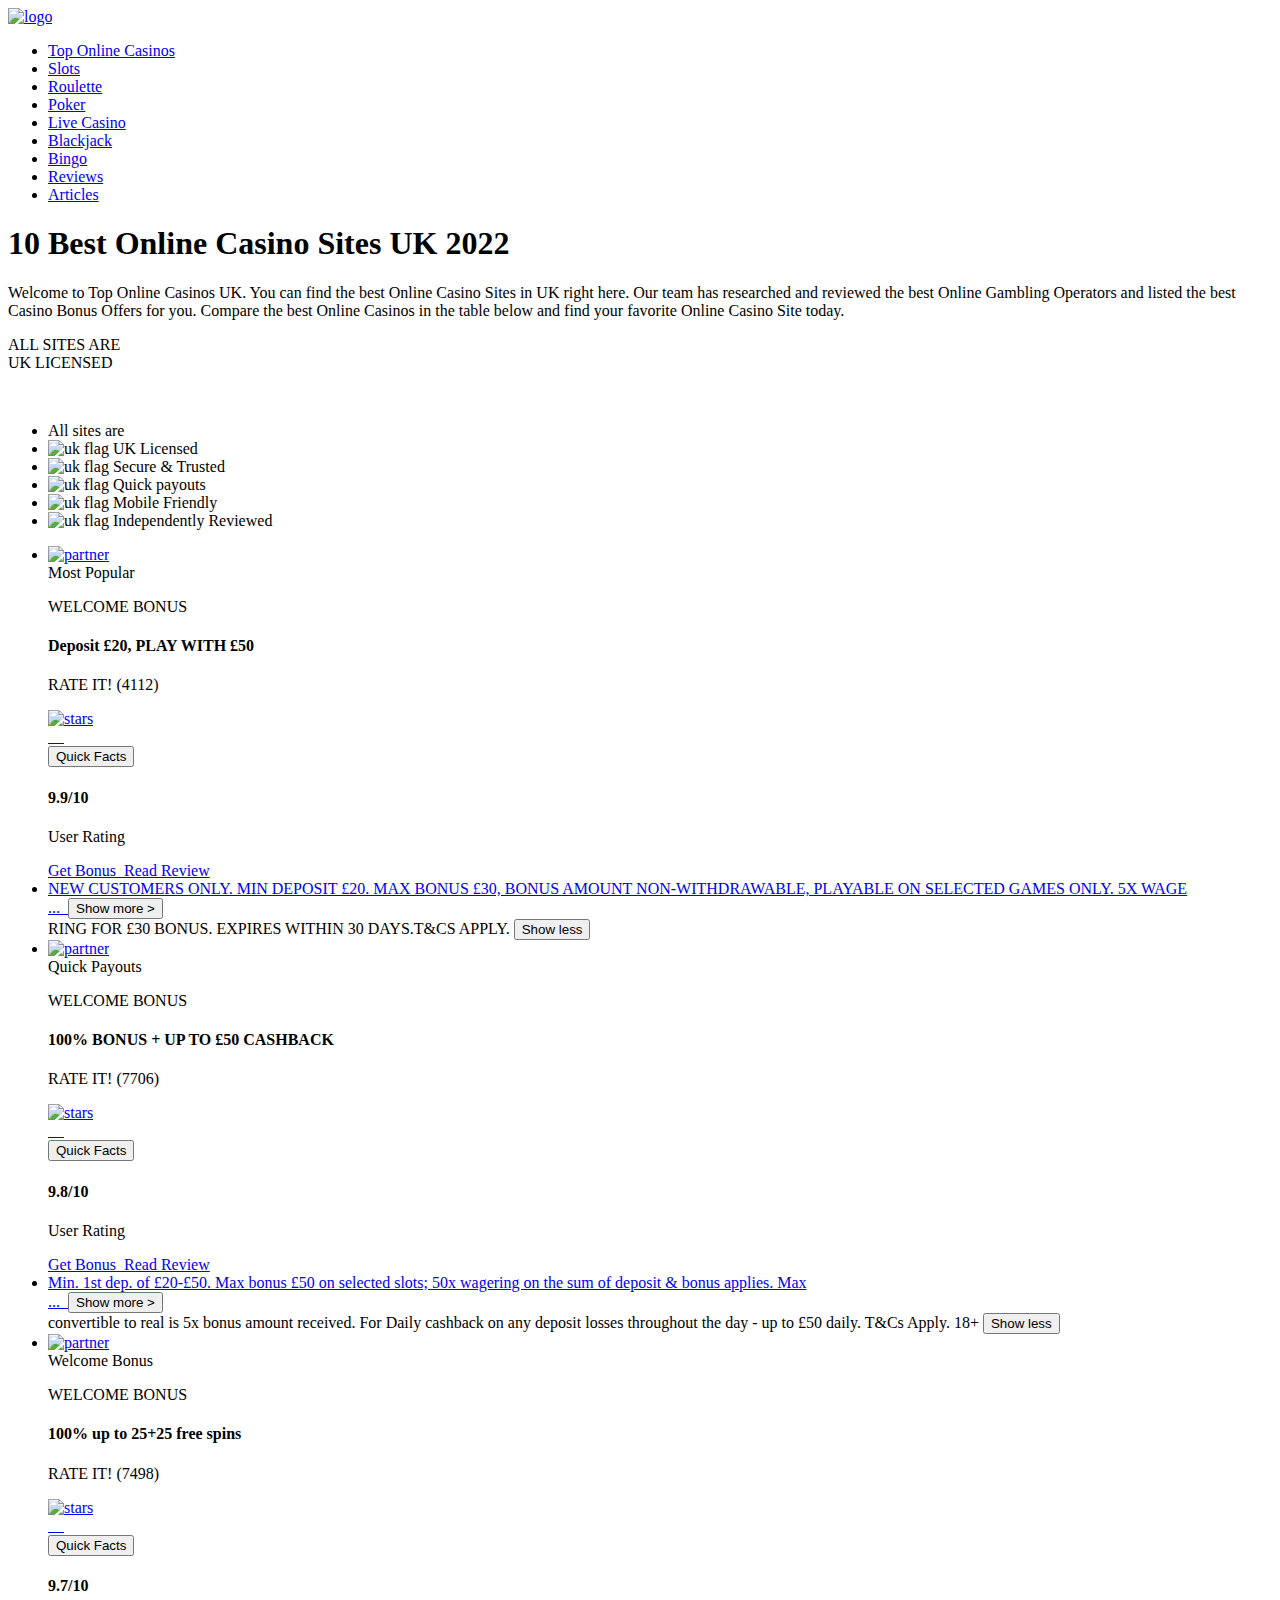
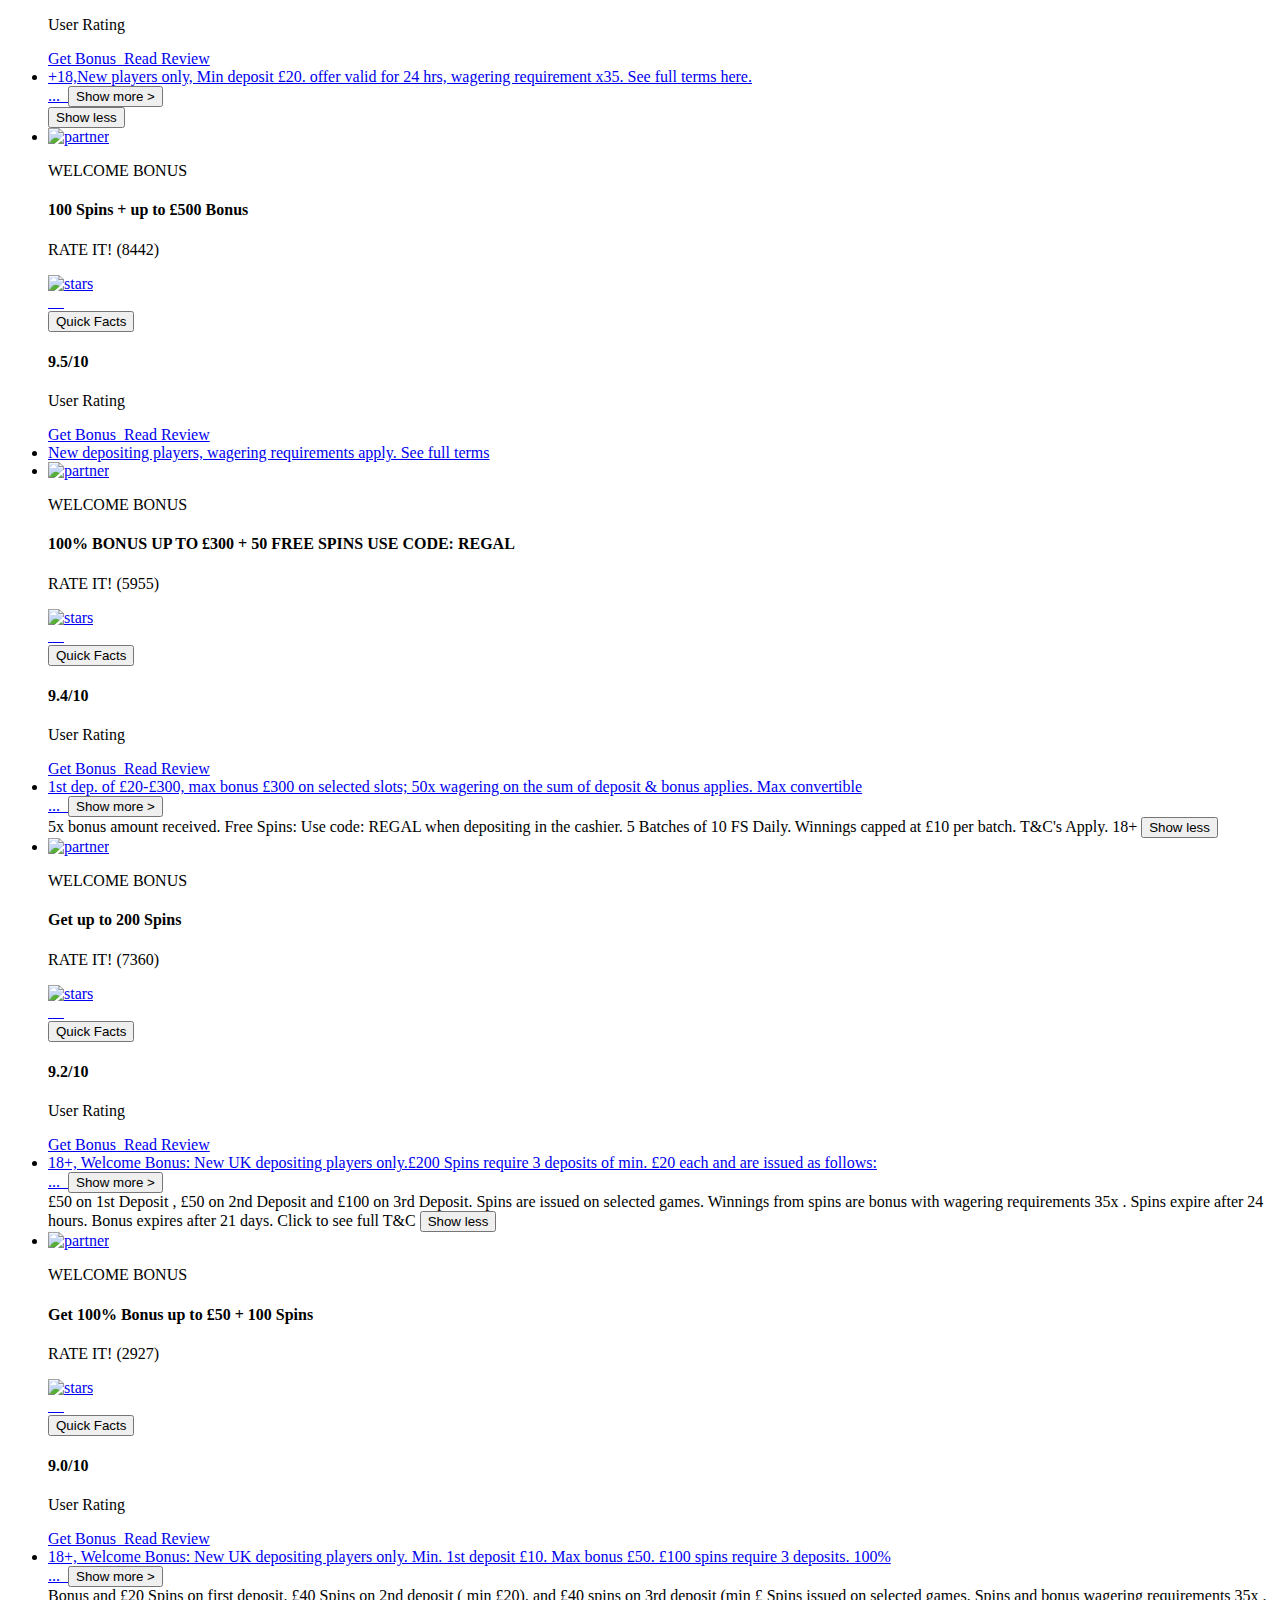
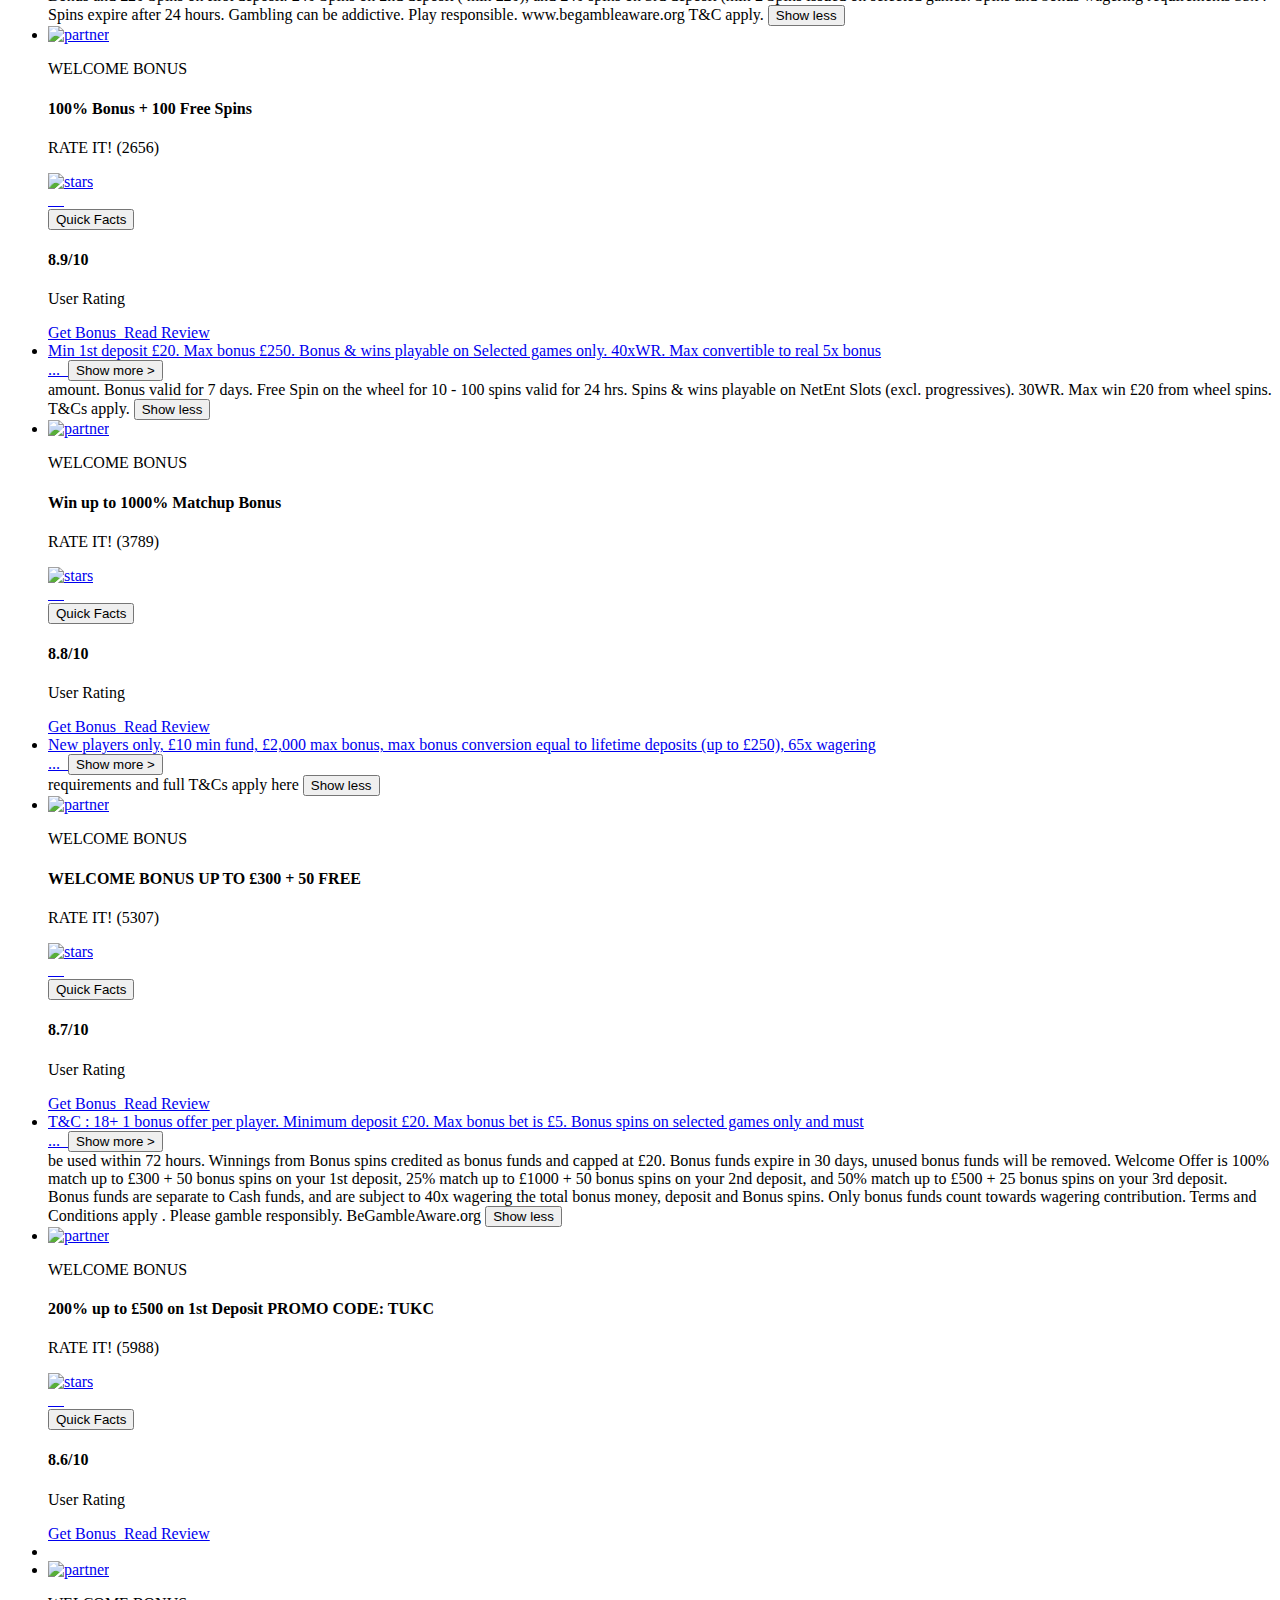
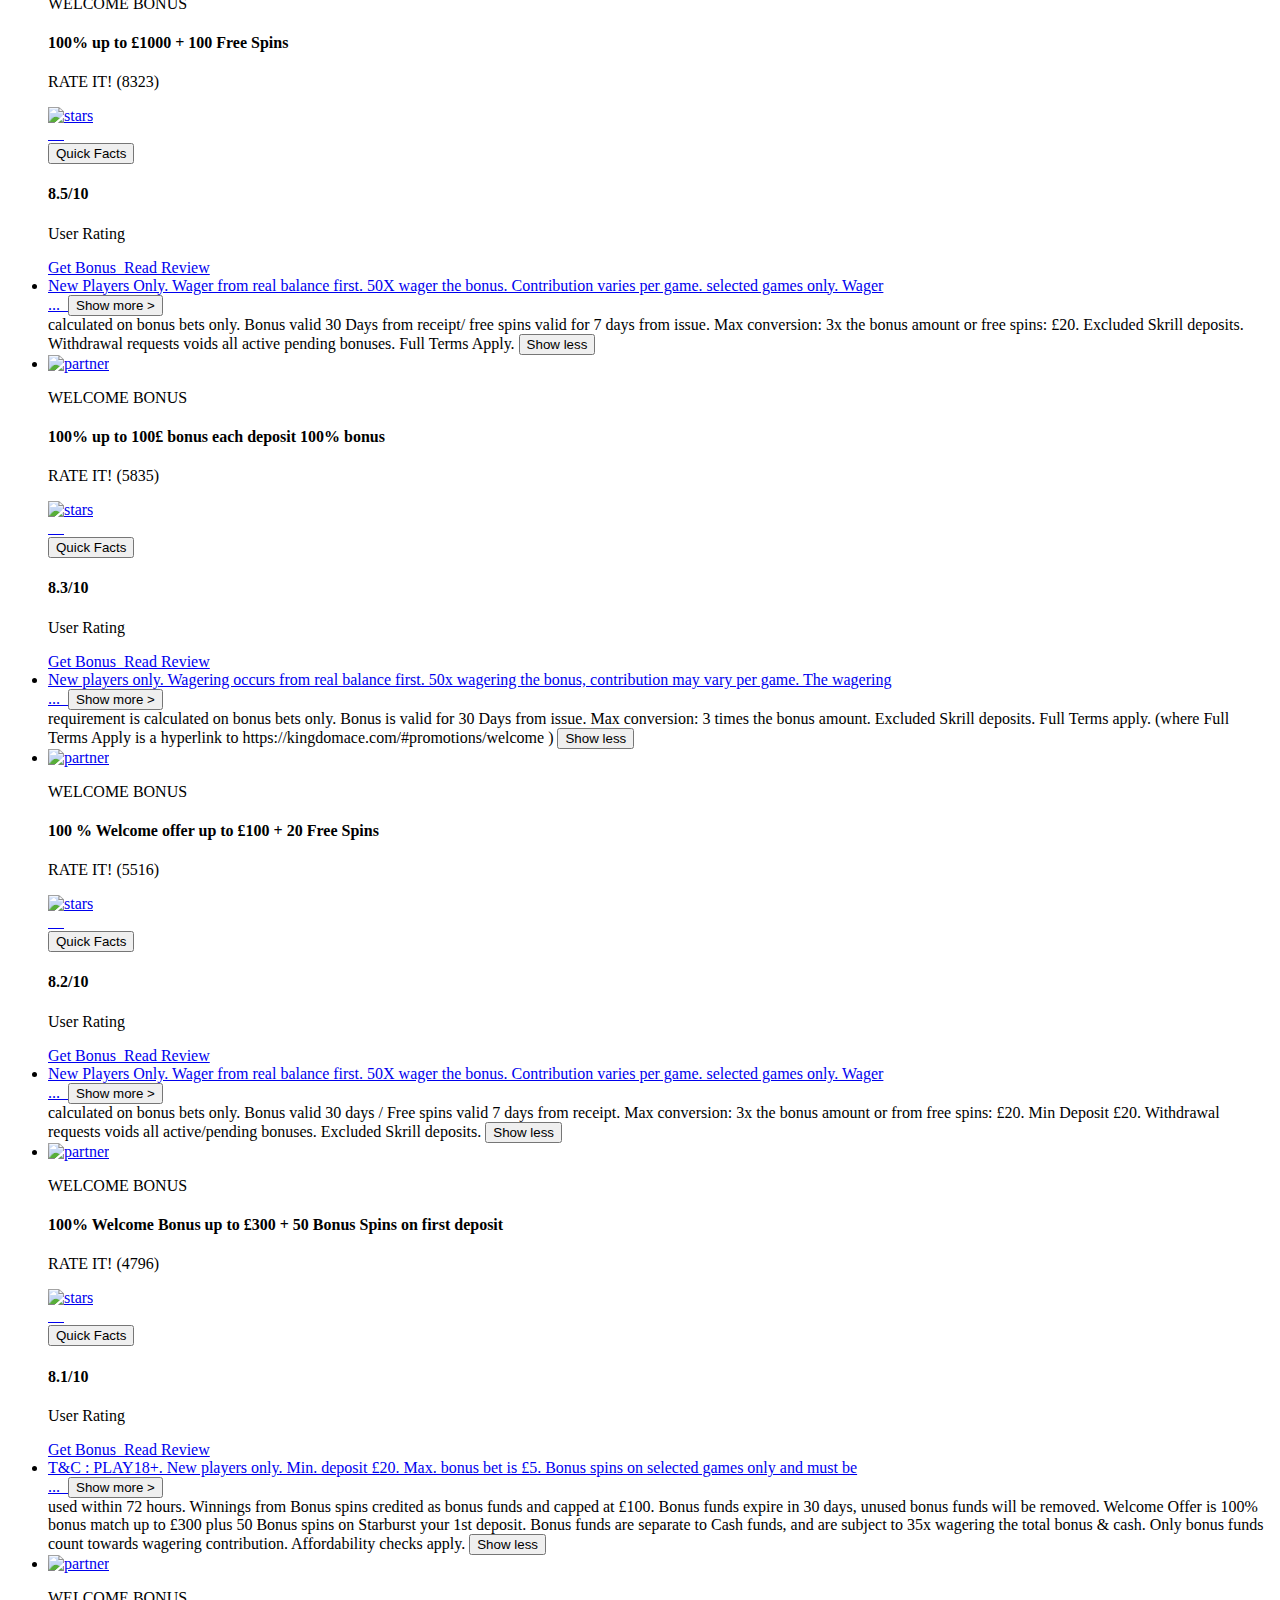
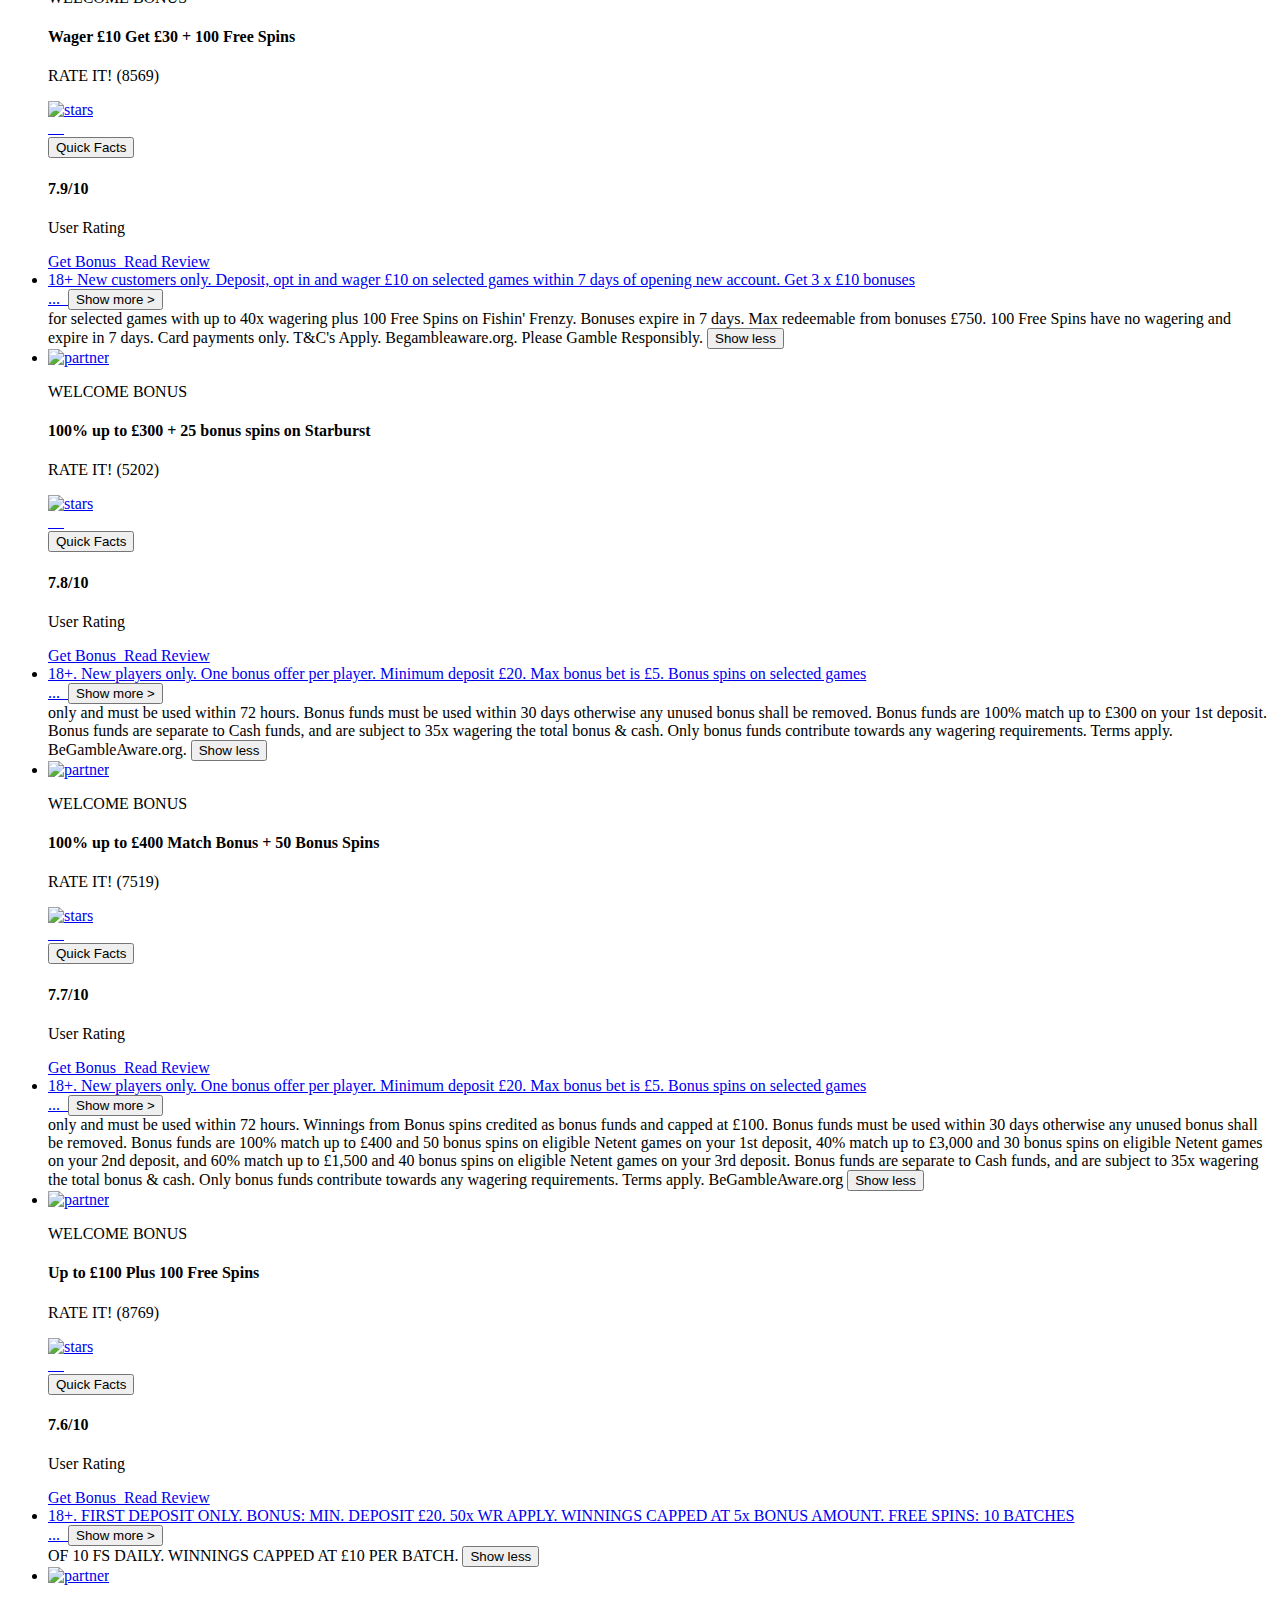
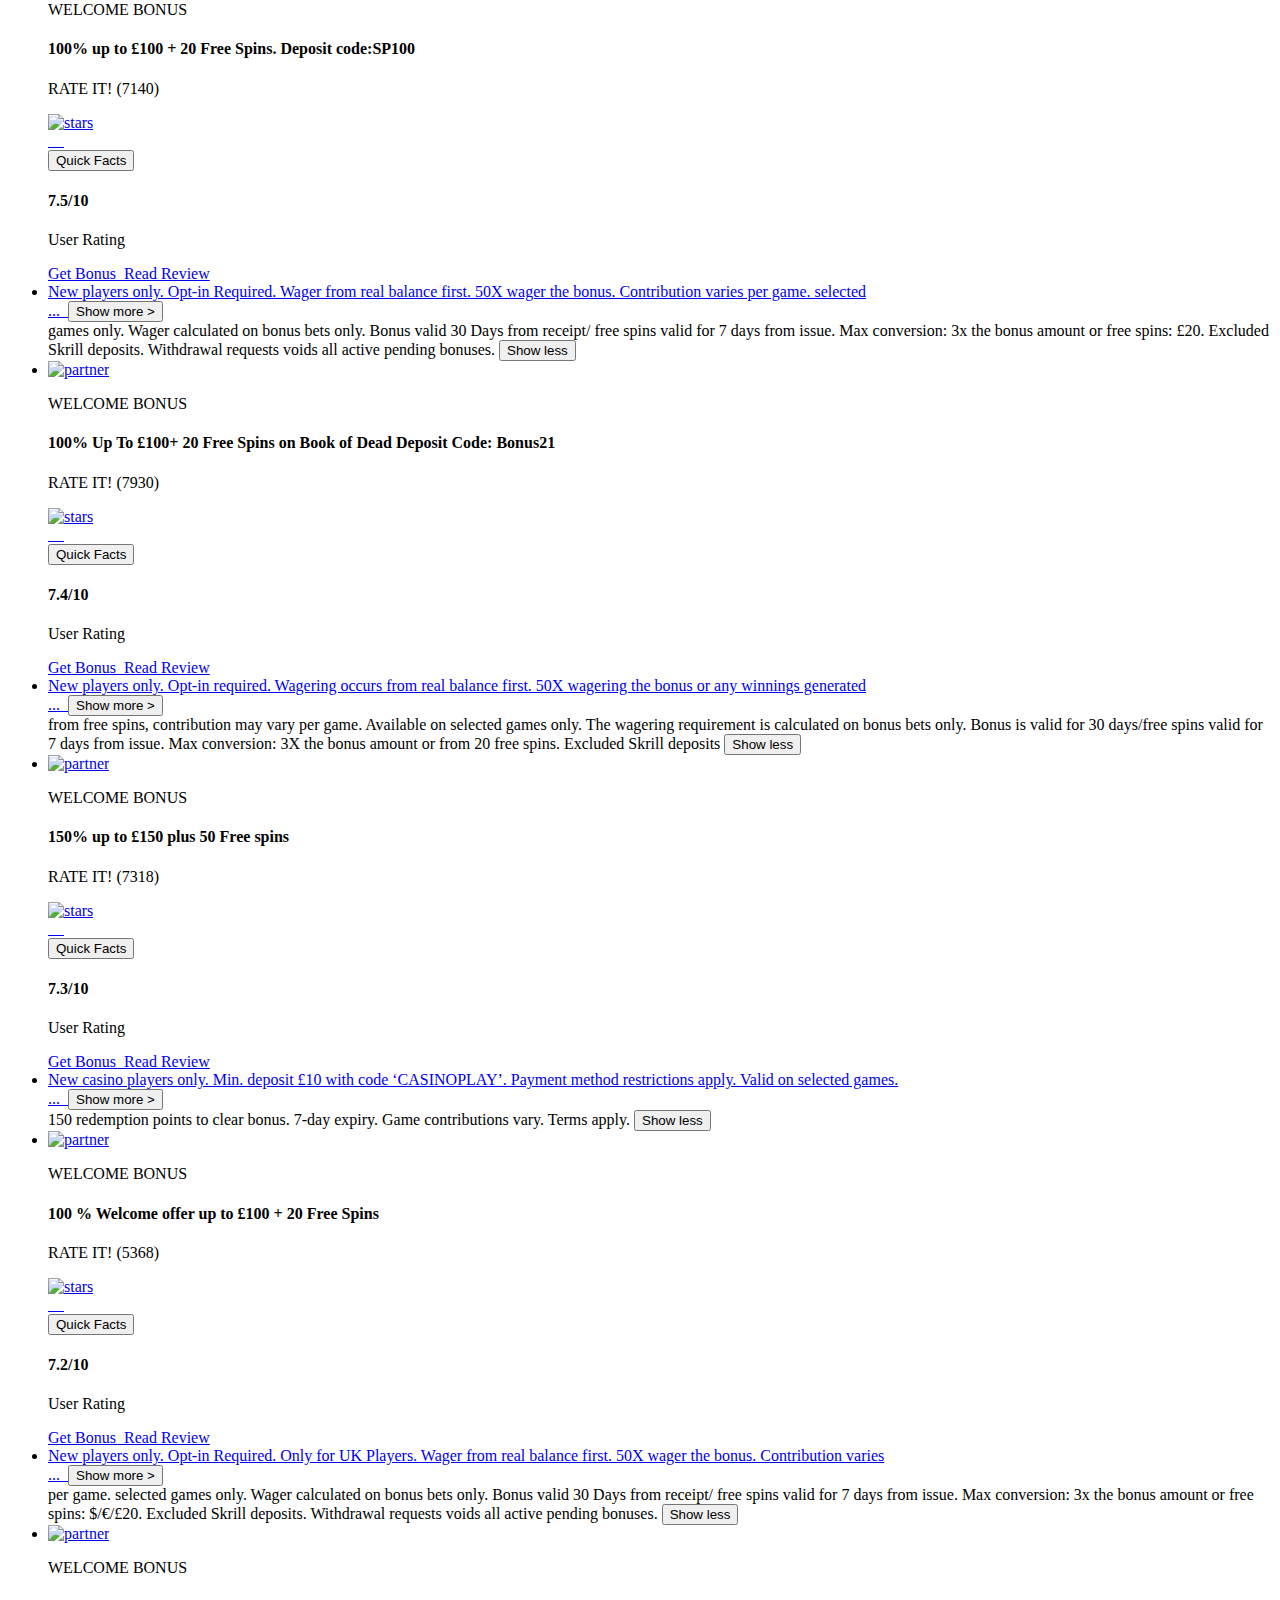
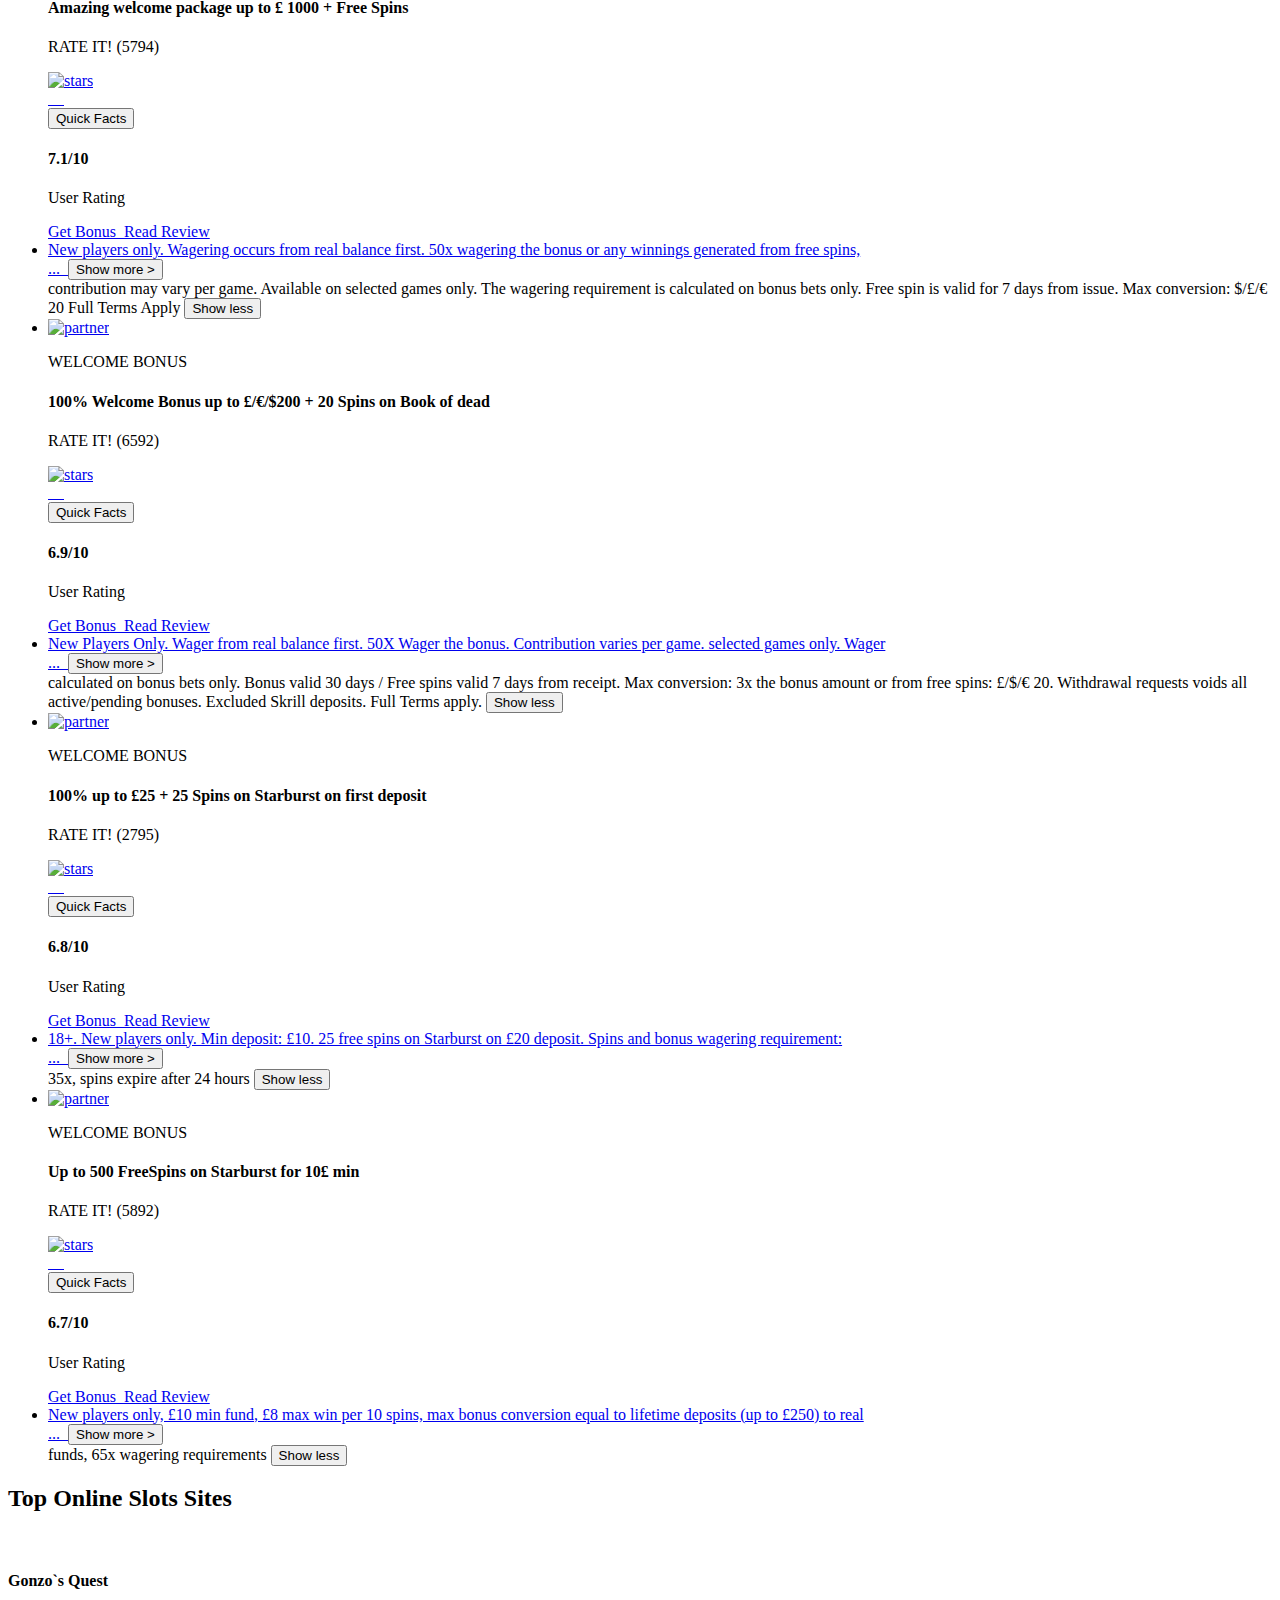
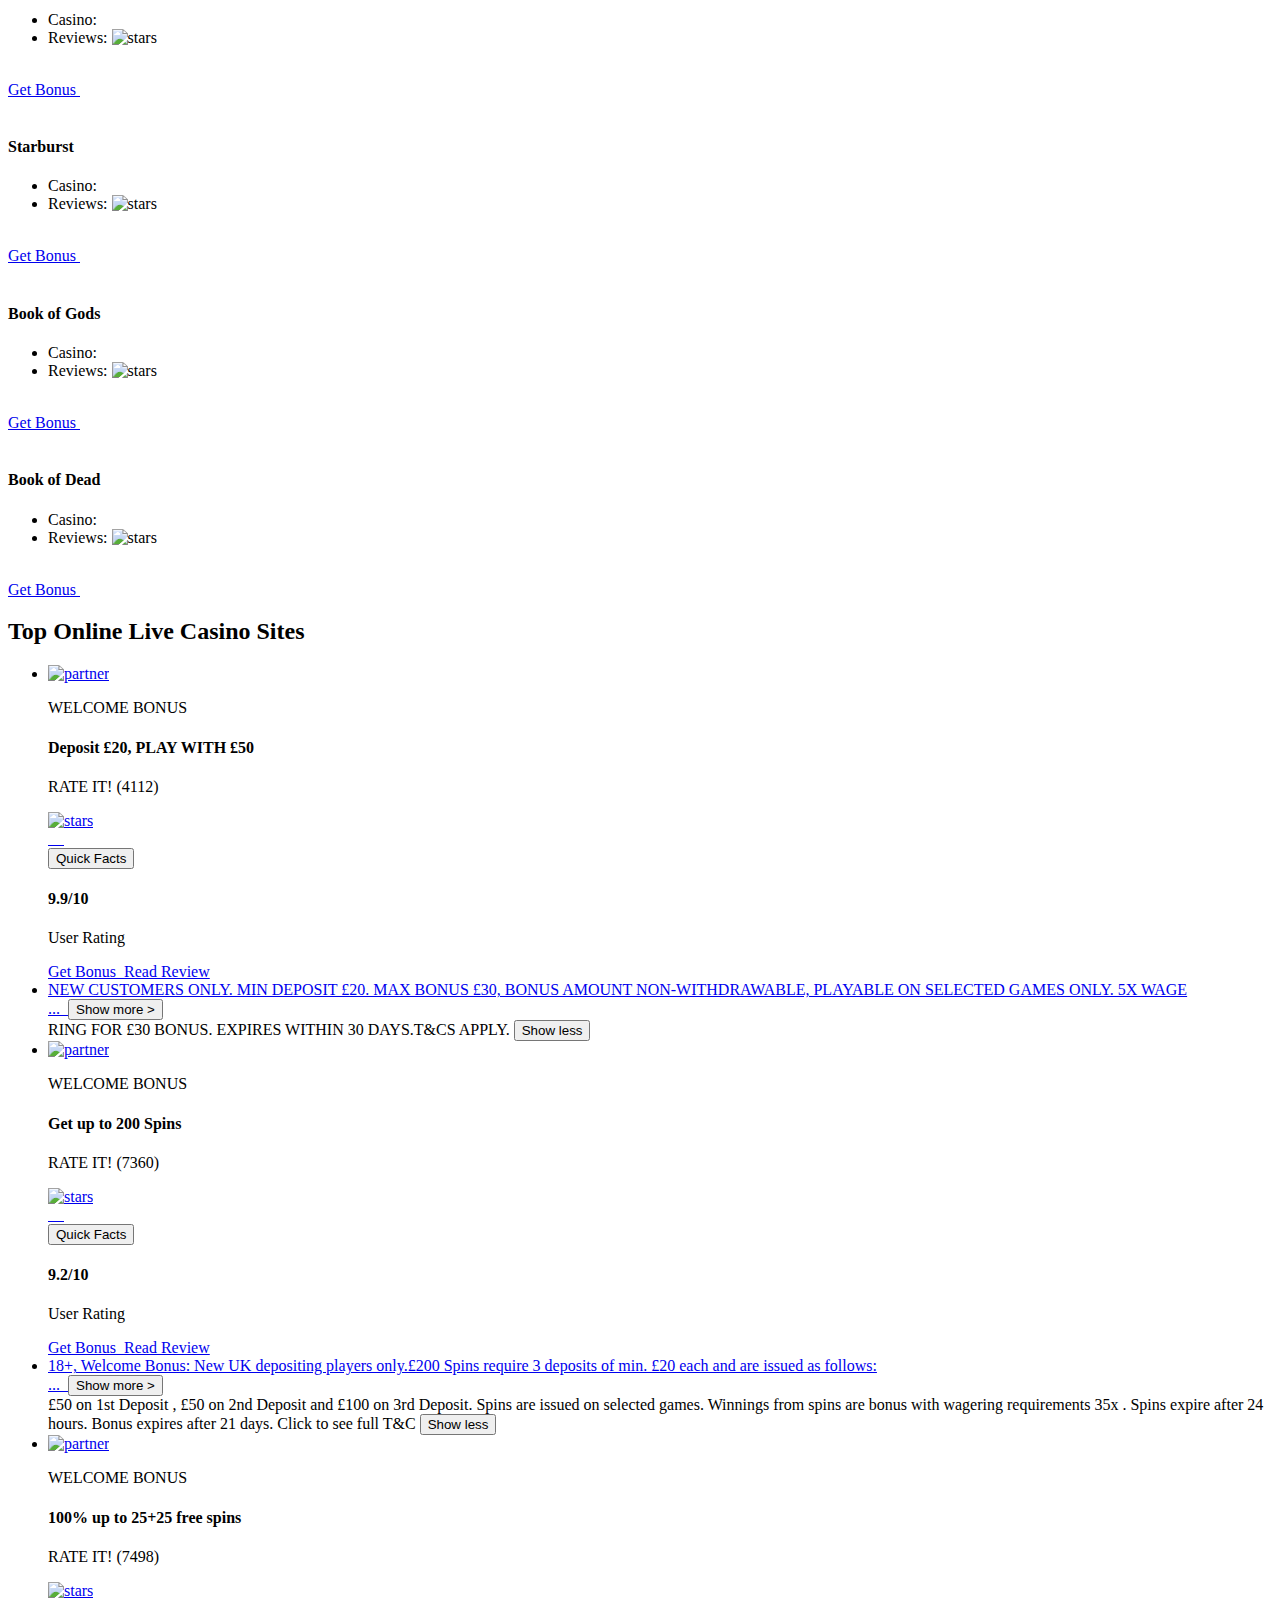
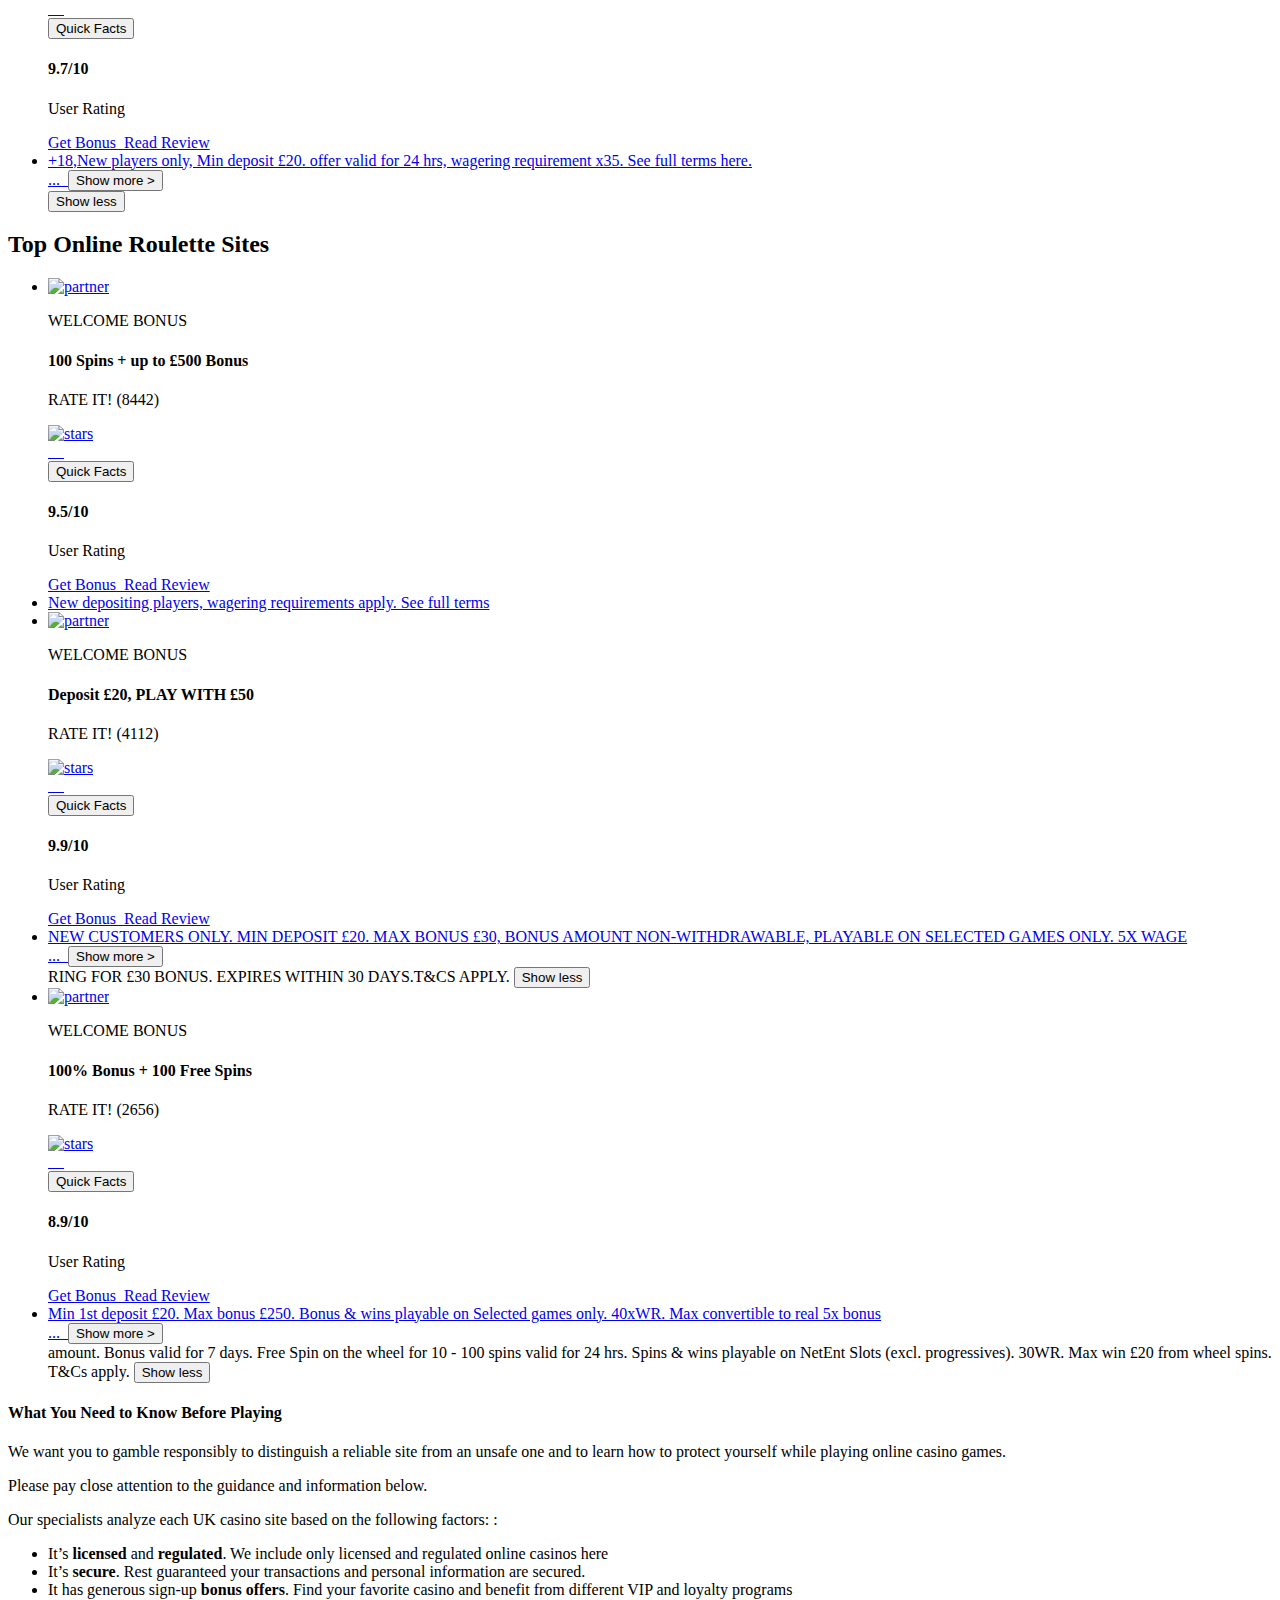
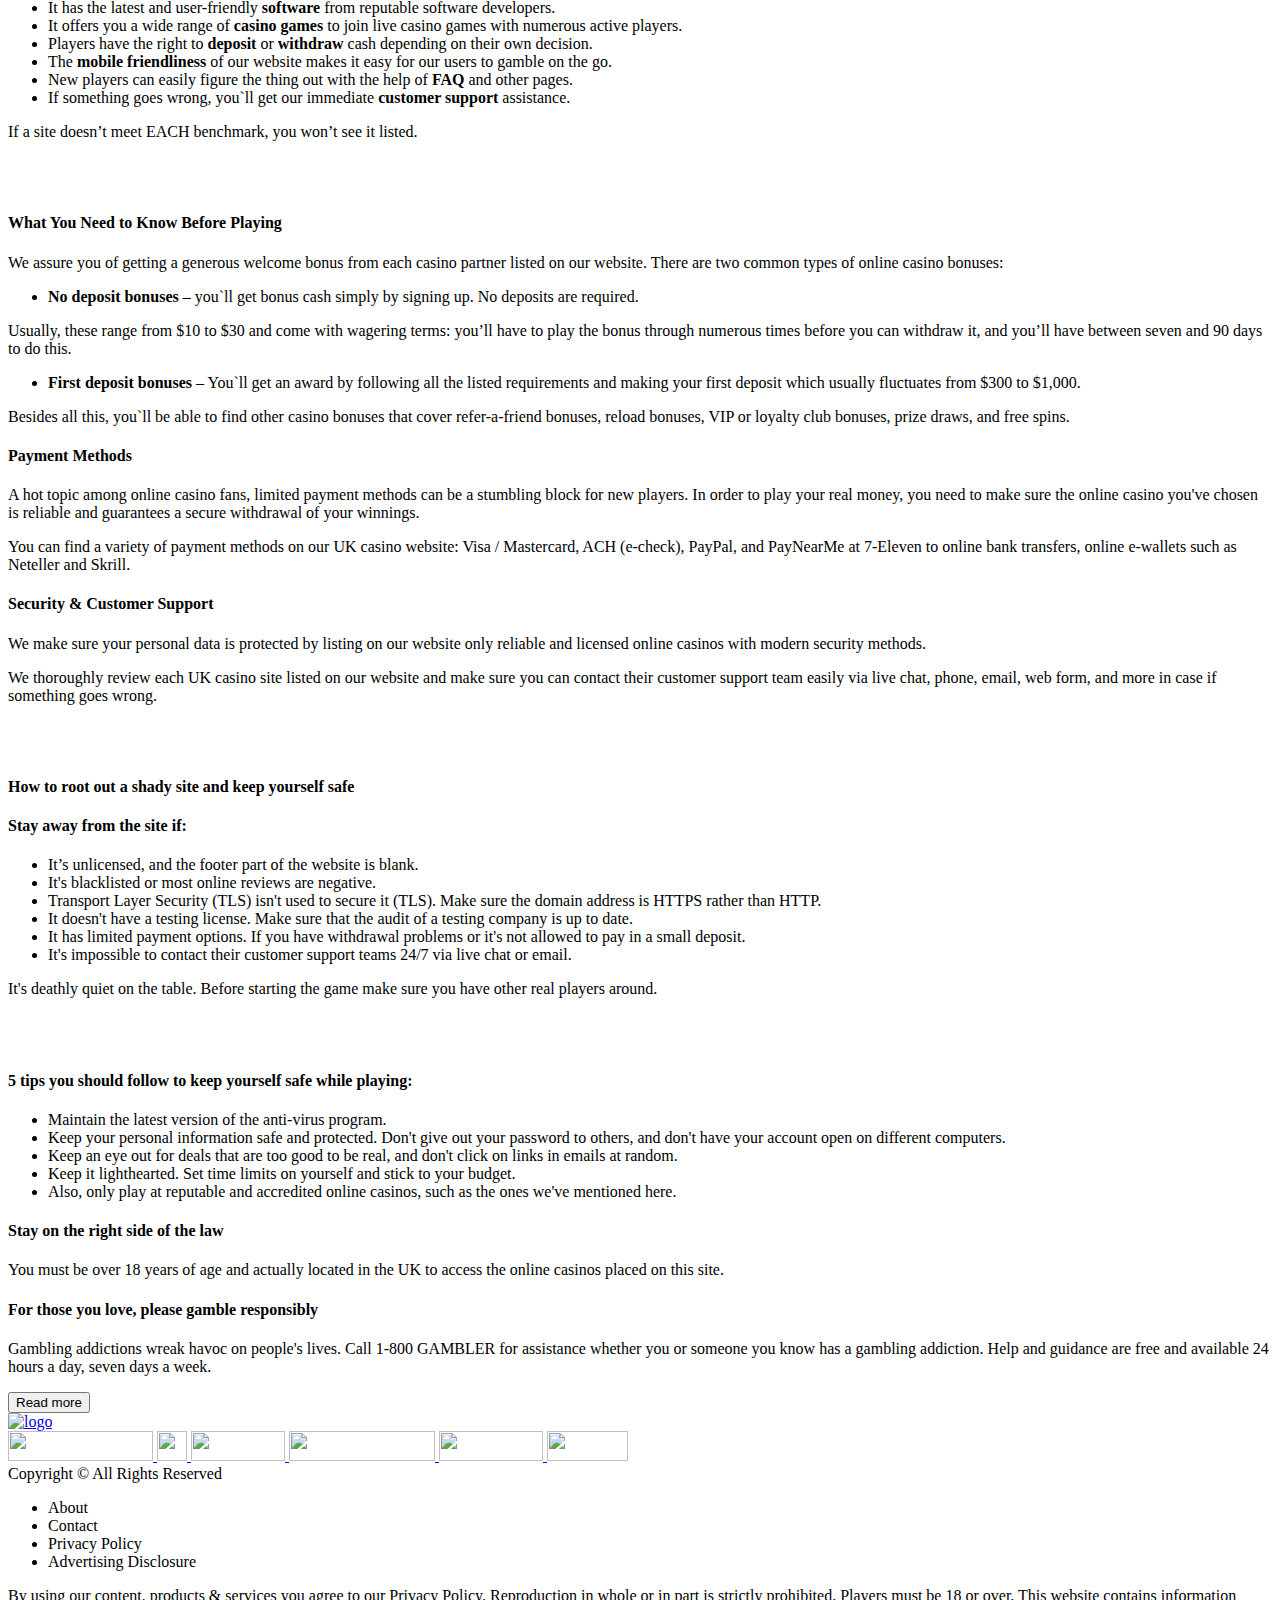
==== commit e15b68ee: "Casino fixes" ====
--- a/pages/page.html
+++ b/pages/page.html
@@ -8,21 +8,6 @@
         <meta name="apple-mobile-web-app-status-bar-style" content="black-translucent">
         <meta name="viewport" content="width=device-width, user-scalable=no, initial-scale=1.0, maximum-scale=1.0, minimum-scale=1.0">
         <link rel="shortcut icon" href="img/favicons/favicon.ico" type="image/x-icon">
-        <link rel="icon" sizes="16x16" href="img/favicons/favicon-16x16.png" type="image/png">
-        <link rel="icon" sizes="32x32" href="img/favicons/favicon-32x32.png" type="image/png">
-        <link rel="apple-touch-icon-precomposed" href="img/favicons/apple-touch-icon-precomposed.png">
-        <link rel="apple-touch-icon" href="img/favicons/apple-touch-icon.png">
-        <link rel="apple-touch-icon" sizes="57x57" href="img/favicons/apple-touch-icon-57x57.png">
-        <link rel="apple-touch-icon" sizes="60x60" href="img/favicons/apple-touch-icon-60x60.png">
-        <link rel="apple-touch-icon" sizes="72x72" href="img/favicons/apple-touch-icon-72x72.png">
-        <link rel="apple-touch-icon" sizes="76x76" href="img/favicons/apple-touch-icon-76x76.png">
-        <link rel="apple-touch-icon" sizes="114x114" href="img/favicons/apple-touch-icon-114x114.png">
-        <link rel="apple-touch-icon" sizes="120x120" href="img/favicons/apple-touch-icon-120x120.png">
-        <link rel="apple-touch-icon" sizes="144x144" href="img/favicons/apple-touch-icon-144x144.png">
-        <link rel="apple-touch-icon" sizes="152x152" href="img/favicons/apple-touch-icon-152x152.png">
-        <link rel="apple-touch-icon" sizes="167x167" href="img/favicons/apple-touch-icon-167x167.png">
-        <link rel="apple-touch-icon" sizes="180x180" href="img/favicons/apple-touch-icon-180x180.png">
-        <link rel="apple-touch-icon" sizes="1024x1024" href="img/favicons/apple-touch-icon-1024x1024.png">
         <link rel="stylesheet" href="styles/main.css">
     </head>
     <body>
@@ -124,6 +109,13 @@
           <p>RATE IT! (4112)</p>
           <a href="#">
             <img src="img/stars.png" alt="stars">
+            <div class="stars--mobile">
+              <img src="img/star.png" alt="">
+              <img src="img/star.png" alt="">
+              <img src="img/star.png" alt="">
+              <img src="img/star.png" alt="">
+              <img src="img/star.png" alt="">
+            </div>
           </a>
           <button class="partners-item__button partners-item__button--facts">
             Quick Facts
@@ -173,6 +165,13 @@
           <p>RATE IT! (7706)</p>
           <a href="#">
             <img src="img/stars.png" alt="stars">
+            <div class="stars--mobile">
+              <img src="img/star.png" alt="">
+              <img src="img/star.png" alt="">
+              <img src="img/star.png" alt="">
+              <img src="img/star.png" alt="">
+              <img src="img/star.png" alt="">
+            </div>
           </a>
           <button class="partners-item__button partners-item__button--facts">
             Quick Facts
@@ -222,6 +221,13 @@
           <p>RATE IT! (7498)</p>
           <a href="#">
             <img src="img/stars.png" alt="stars">
+            <div class="stars--mobile">
+              <img src="img/star.png" alt="">
+              <img src="img/star.png" alt="">
+              <img src="img/star.png" alt="">
+              <img src="img/star.png" alt="">
+              <img src="img/star.png" alt="">
+            </div>
           </a>
           <button class="partners-item__button partners-item__button--facts">
             Quick Facts
@@ -268,6 +274,13 @@
           <p>RATE IT! (8442)</p>
           <a href="#">
             <img src="img/stars.png" alt="stars">
+            <div class="stars--mobile">
+              <img src="img/star.png" alt="">
+              <img src="img/star.png" alt="">
+              <img src="img/star.png" alt="">
+              <img src="img/star.png" alt="">
+              <img src="img/star.png" alt="">
+            </div>
           </a>
           <button class="partners-item__button partners-item__button--facts">
             Quick Facts
@@ -306,6 +319,13 @@
           <p>RATE IT! (5955)</p>
           <a href="#">
             <img src="img/stars.png" alt="stars">
+            <div class="stars--mobile">
+              <img src="img/star.png" alt="">
+              <img src="img/star.png" alt="">
+              <img src="img/star.png" alt="">
+              <img src="img/star.png" alt="">
+              <img src="img/star.png" alt="">
+            </div>
           </a>
           <button class="partners-item__button partners-item__button--facts">
             Quick Facts
@@ -352,6 +372,13 @@
           <p>RATE IT! (7360)</p>
           <a href="#">
             <img src="img/stars.png" alt="stars">
+            <div class="stars--mobile">
+              <img src="img/star.png" alt="">
+              <img src="img/star.png" alt="">
+              <img src="img/star.png" alt="">
+              <img src="img/star.png" alt="">
+              <img src="img/star.png" alt="">
+            </div>
           </a>
           <button class="partners-item__button partners-item__button--facts">
             Quick Facts
@@ -398,6 +425,13 @@
           <p>RATE IT! (2927)</p>
           <a href="#">
             <img src="img/stars.png" alt="stars">
+            <div class="stars--mobile">
+              <img src="img/star.png" alt="">
+              <img src="img/star.png" alt="">
+              <img src="img/star.png" alt="">
+              <img src="img/star.png" alt="">
+              <img src="img/star.png" alt="">
+            </div>
           </a>
           <button class="partners-item__button partners-item__button--facts">
             Quick Facts
@@ -444,6 +478,13 @@
           <p>RATE IT! (2656)</p>
           <a href="#">
             <img src="img/stars.png" alt="stars">
+            <div class="stars--mobile">
+              <img src="img/star.png" alt="">
+              <img src="img/star.png" alt="">
+              <img src="img/star.png" alt="">
+              <img src="img/star.png" alt="">
+              <img src="img/star.png" alt="">
+            </div>
           </a>
           <button class="partners-item__button partners-item__button--facts">
             Quick Facts
@@ -490,6 +531,13 @@
           <p>RATE IT! (3789)</p>
           <a href="#">
             <img src="img/stars.png" alt="stars">
+            <div class="stars--mobile">
+              <img src="img/star.png" alt="">
+              <img src="img/star.png" alt="">
+              <img src="img/star.png" alt="">
+              <img src="img/star.png" alt="">
+              <img src="img/star.png" alt="">
+            </div>
           </a>
           <button class="partners-item__button partners-item__button--facts">
             Quick Facts
@@ -536,6 +584,13 @@
           <p>RATE IT! (5307)</p>
           <a href="#">
             <img src="img/stars.png" alt="stars">
+            <div class="stars--mobile">
+              <img src="img/star.png" alt="">
+              <img src="img/star.png" alt="">
+              <img src="img/star.png" alt="">
+              <img src="img/star.png" alt="">
+              <img src="img/star.png" alt="">
+            </div>
           </a>
           <button class="partners-item__button partners-item__button--facts">
             Quick Facts
@@ -582,6 +637,13 @@
           <p>RATE IT! (5988)</p>
           <a href="#">
             <img src="img/stars.png" alt="stars">
+            <div class="stars--mobile">
+              <img src="img/star.png" alt="">
+              <img src="img/star.png" alt="">
+              <img src="img/star.png" alt="">
+              <img src="img/star.png" alt="">
+              <img src="img/star.png" alt="">
+            </div>
           </a>
           <button class="partners-item__button partners-item__button--facts">
             Quick Facts
@@ -620,6 +682,13 @@
           <p>RATE IT! (8323)</p>
           <a href="#">
             <img src="img/stars.png" alt="stars">
+            <div class="stars--mobile">
+              <img src="img/star.png" alt="">
+              <img src="img/star.png" alt="">
+              <img src="img/star.png" alt="">
+              <img src="img/star.png" alt="">
+              <img src="img/star.png" alt="">
+            </div>
           </a>
           <button class="partners-item__button partners-item__button--facts">
             Quick Facts
@@ -666,6 +735,13 @@
           <p>RATE IT! (5835)</p>
           <a href="#">
             <img src="img/stars.png" alt="stars">
+            <div class="stars--mobile">
+              <img src="img/star.png" alt="">
+              <img src="img/star.png" alt="">
+              <img src="img/star.png" alt="">
+              <img src="img/star.png" alt="">
+              <img src="img/star.png" alt="">
+            </div>
           </a>
           <button class="partners-item__button partners-item__button--facts">
             Quick Facts
@@ -712,6 +788,13 @@
           <p>RATE IT! (5516)</p>
           <a href="#">
             <img src="img/stars.png" alt="stars">
+            <div class="stars--mobile">
+              <img src="img/star.png" alt="">
+              <img src="img/star.png" alt="">
+              <img src="img/star.png" alt="">
+              <img src="img/star.png" alt="">
+              <img src="img/star.png" alt="">
+            </div>
           </a>
           <button class="partners-item__button partners-item__button--facts">
             Quick Facts
@@ -758,6 +841,13 @@
           <p>RATE IT! (4796)</p>
           <a href="#">
             <img src="img/stars.png" alt="stars">
+            <div class="stars--mobile">
+              <img src="img/star.png" alt="">
+              <img src="img/star.png" alt="">
+              <img src="img/star.png" alt="">
+              <img src="img/star.png" alt="">
+              <img src="img/star.png" alt="">
+            </div>
           </a>
           <button class="partners-item__button partners-item__button--facts">
             Quick Facts
@@ -804,6 +894,13 @@
           <p>RATE IT! (8569)</p>
           <a href="#">
             <img src="img/stars.png" alt="stars">
+            <div class="stars--mobile">
+              <img src="img/star.png" alt="">
+              <img src="img/star.png" alt="">
+              <img src="img/star.png" alt="">
+              <img src="img/star.png" alt="">
+              <img src="img/star.png" alt="">
+            </div>
           </a>
           <button class="partners-item__button partners-item__button--facts">
             Quick Facts
@@ -850,6 +947,13 @@
           <p>RATE IT! (5202)</p>
           <a href="#">
             <img src="img/stars.png" alt="stars">
+            <div class="stars--mobile">
+              <img src="img/star.png" alt="">
+              <img src="img/star.png" alt="">
+              <img src="img/star.png" alt="">
+              <img src="img/star.png" alt="">
+              <img src="img/star.png" alt="">
+            </div>
           </a>
           <button class="partners-item__button partners-item__button--facts">
             Quick Facts
@@ -896,6 +1000,13 @@
           <p>RATE IT! (7519)</p>
           <a href="#">
             <img src="img/stars.png" alt="stars">
+            <div class="stars--mobile">
+              <img src="img/star.png" alt="">
+              <img src="img/star.png" alt="">
+              <img src="img/star.png" alt="">
+              <img src="img/star.png" alt="">
+              <img src="img/star.png" alt="">
+            </div>
           </a>
           <button class="partners-item__button partners-item__button--facts">
             Quick Facts
@@ -942,6 +1053,13 @@
           <p>RATE IT! (8769)</p>
           <a href="#">
             <img src="img/stars.png" alt="stars">
+            <div class="stars--mobile">
+              <img src="img/star.png" alt="">
+              <img src="img/star.png" alt="">
+              <img src="img/star.png" alt="">
+              <img src="img/star.png" alt="">
+              <img src="img/star.png" alt="">
+            </div>
           </a>
           <button class="partners-item__button partners-item__button--facts">
             Quick Facts
@@ -988,6 +1106,13 @@
           <p>RATE IT! (7140)</p>
           <a href="#">
             <img src="img/stars.png" alt="stars">
+            <div class="stars--mobile">
+              <img src="img/star.png" alt="">
+              <img src="img/star.png" alt="">
+              <img src="img/star.png" alt="">
+              <img src="img/star.png" alt="">
+              <img src="img/star.png" alt="">
+            </div>
           </a>
           <button class="partners-item__button partners-item__button--facts">
             Quick Facts
@@ -1034,6 +1159,13 @@
           <p>RATE IT! (7930)</p>
           <a href="#">
             <img src="img/stars.png" alt="stars">
+            <div class="stars--mobile">
+              <img src="img/star.png" alt="">
+              <img src="img/star.png" alt="">
+              <img src="img/star.png" alt="">
+              <img src="img/star.png" alt="">
+              <img src="img/star.png" alt="">
+            </div>
           </a>
           <button class="partners-item__button partners-item__button--facts">
             Quick Facts
@@ -1080,6 +1212,13 @@
           <p>RATE IT! (7318)</p>
           <a href="#">
             <img src="img/stars.png" alt="stars">
+            <div class="stars--mobile">
+              <img src="img/star.png" alt="">
+              <img src="img/star.png" alt="">
+              <img src="img/star.png" alt="">
+              <img src="img/star.png" alt="">
+              <img src="img/star.png" alt="">
+            </div>
           </a>
           <button class="partners-item__button partners-item__button--facts">
             Quick Facts
@@ -1126,6 +1265,13 @@
           <p>RATE IT! (5368)</p>
           <a href="#">
             <img src="img/stars.png" alt="stars">
+            <div class="stars--mobile">
+              <img src="img/star.png" alt="">
+              <img src="img/star.png" alt="">
+              <img src="img/star.png" alt="">
+              <img src="img/star.png" alt="">
+              <img src="img/star.png" alt="">
+            </div>
           </a>
           <button class="partners-item__button partners-item__button--facts">
             Quick Facts
@@ -1172,6 +1318,13 @@
           <p>RATE IT! (5794)</p>
           <a href="#">
             <img src="img/stars.png" alt="stars">
+            <div class="stars--mobile">
+              <img src="img/star.png" alt="">
+              <img src="img/star.png" alt="">
+              <img src="img/star.png" alt="">
+              <img src="img/star.png" alt="">
+              <img src="img/star.png" alt="">
+            </div>
           </a>
           <button class="partners-item__button partners-item__button--facts">
             Quick Facts
@@ -1218,6 +1371,13 @@
           <p>RATE IT! (6592)</p>
           <a href="#">
             <img src="img/stars.png" alt="stars">
+            <div class="stars--mobile">
+              <img src="img/star.png" alt="">
+              <img src="img/star.png" alt="">
+              <img src="img/star.png" alt="">
+              <img src="img/star.png" alt="">
+              <img src="img/star.png" alt="">
+            </div>
           </a>
           <button class="partners-item__button partners-item__button--facts">
             Quick Facts
@@ -1264,6 +1424,13 @@
           <p>RATE IT! (2795)</p>
           <a href="#">
             <img src="img/stars.png" alt="stars">
+            <div class="stars--mobile">
+              <img src="img/star.png" alt="">
+              <img src="img/star.png" alt="">
+              <img src="img/star.png" alt="">
+              <img src="img/star.png" alt="">
+              <img src="img/star.png" alt="">
+            </div>
           </a>
           <button class="partners-item__button partners-item__button--facts">
             Quick Facts
@@ -1310,6 +1477,13 @@
           <p>RATE IT! (5892)</p>
           <a href="#">
             <img src="img/stars.png" alt="stars">
+            <div class="stars--mobile">
+              <img src="img/star.png" alt="">
+              <img src="img/star.png" alt="">
+              <img src="img/star.png" alt="">
+              <img src="img/star.png" alt="">
+              <img src="img/star.png" alt="">
+            </div>
           </a>
           <button class="partners-item__button partners-item__button--facts">
             Quick Facts
@@ -1366,6 +1540,13 @@
           <li class="slots-list__item">
             <span>Reviews:</span>
             <img src="img/stars.png" alt="stars">
+            <div class="stars--mobile">
+              <img src="img/star.png" alt="">
+              <img src="img/star.png" alt="">
+              <img src="img/star.png" alt="">
+              <img src="img/star.png" alt="">
+              <img src="img/star.png" alt="">
+            </div>
           </li>
         </ul>
         <a href="#" class="partners-item__button partners-item__button--bonus">
@@ -1390,6 +1571,13 @@
           <li class="slots-list__item">
             <span>Reviews:</span>
             <img src="img/stars.png" alt="stars">
+            <div class="stars--mobile">
+              <img src="img/star.png" alt="">
+              <img src="img/star.png" alt="">
+              <img src="img/star.png" alt="">
+              <img src="img/star.png" alt="">
+              <img src="img/star.png" alt="">
+            </div>
           </li>
         </ul>
         <a href="#" class="partners-item__button partners-item__button--bonus">
@@ -1414,6 +1602,13 @@
           <li class="slots-list__item">
             <span>Reviews:</span>
             <img src="img/stars.png" alt="stars">
+            <div class="stars--mobile">
+              <img src="img/star.png" alt="">
+              <img src="img/star.png" alt="">
+              <img src="img/star.png" alt="">
+              <img src="img/star.png" alt="">
+              <img src="img/star.png" alt="">
+            </div>
           </li>
         </ul>
         <a href="#" class="partners-item__button partners-item__button--bonus">
@@ -1438,6 +1633,13 @@
           <li class="slots-list__item">
             <span>Reviews:</span>
             <img src="img/stars.png" alt="stars">
+            <div class="stars--mobile">
+              <img src="img/star.png" alt="">
+              <img src="img/star.png" alt="">
+              <img src="img/star.png" alt="">
+              <img src="img/star.png" alt="">
+              <img src="img/star.png" alt="">
+            </div>
           </li>
         </ul>
         <a href="#" class="partners-item__button partners-item__button--bonus">
@@ -1466,6 +1668,13 @@
           <p>RATE IT! (4112)</p>
           <a href="#">
             <img src="img/stars.png" alt="stars">
+            <div class="stars--mobile">
+              <img src="img/star.png" alt="">
+              <img src="img/star.png" alt="">
+              <img src="img/star.png" alt="">
+              <img src="img/star.png" alt="">
+              <img src="img/star.png" alt="">
+            </div>
           </a>
           <button class="partners-item__button partners-item__button--facts">
             Quick Facts
@@ -1512,6 +1721,13 @@
           <p>RATE IT! (7360)</p>
           <a href="#">
             <img src="img/stars.png" alt="stars">
+            <div class="stars--mobile">
+              <img src="img/star.png" alt="">
+              <img src="img/star.png" alt="">
+              <img src="img/star.png" alt="">
+              <img src="img/star.png" alt="">
+              <img src="img/star.png" alt="">
+            </div>
           </a>
           <button class="partners-item__button partners-item__button--facts">
             Quick Facts
@@ -1558,6 +1774,13 @@
           <p>RATE IT! (7498)</p>
           <a href="#">
             <img src="img/stars.png" alt="stars">
+            <div class="stars--mobile">
+              <img src="img/star.png" alt="">
+              <img src="img/star.png" alt="">
+              <img src="img/star.png" alt="">
+              <img src="img/star.png" alt="">
+              <img src="img/star.png" alt="">
+            </div>
           </a>
           <button class="partners-item__button partners-item__button--facts">
             Quick Facts
@@ -1611,6 +1834,13 @@
           <p>RATE IT! (8442)</p>
           <a href="#">
             <img src="img/stars.png" alt="stars">
+            <div class="stars--mobile">
+              <img src="img/star.png" alt="">
+              <img src="img/star.png" alt="">
+              <img src="img/star.png" alt="">
+              <img src="img/star.png" alt="">
+              <img src="img/star.png" alt="">
+            </div>
           </a>
           <button class="partners-item__button partners-item__button--facts">
             Quick Facts
@@ -1649,6 +1879,13 @@
           <p>RATE IT! (4112)</p>
           <a href="#">
             <img src="img/stars.png" alt="stars">
+            <div class="stars--mobile">
+              <img src="img/star.png" alt="">
+              <img src="img/star.png" alt="">
+              <img src="img/star.png" alt="">
+              <img src="img/star.png" alt="">
+              <img src="img/star.png" alt="">
+            </div>
           </a>
           <button class="partners-item__button partners-item__button--facts">
             Quick Facts
@@ -1695,6 +1932,13 @@
           <p>RATE IT! (2656)</p>
           <a href="#">
             <img src="img/stars.png" alt="stars">
+            <div class="stars--mobile">
+              <img src="img/star.png" alt="">
+              <img src="img/star.png" alt="">
+              <img src="img/star.png" alt="">
+              <img src="img/star.png" alt="">
+              <img src="img/star.png" alt="">
+            </div>
           </a>
           <button class="partners-item__button partners-item__button--facts">
             Quick Facts
